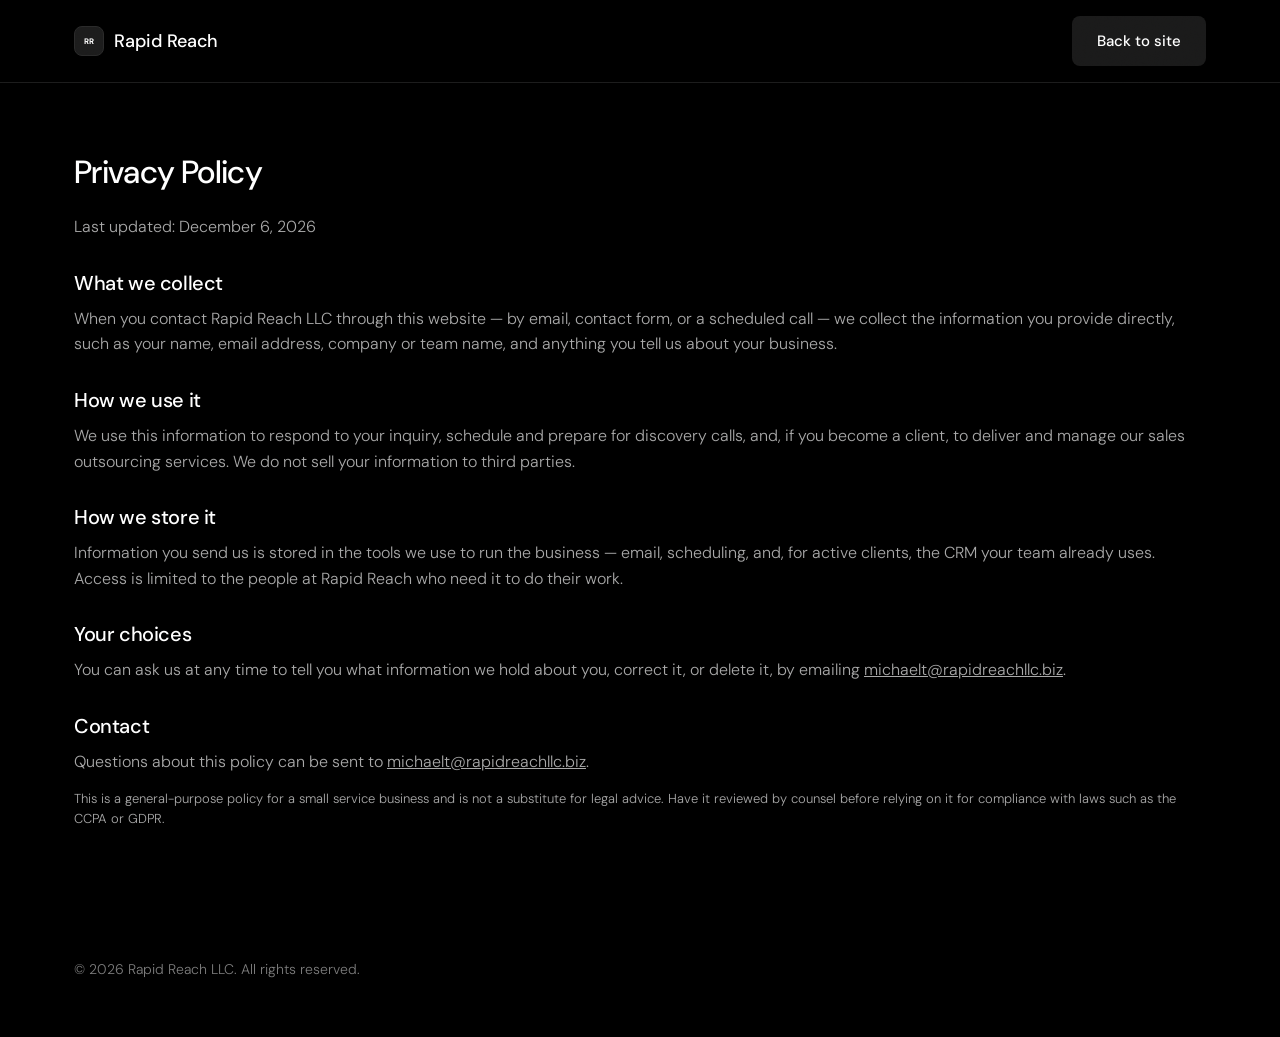
==== privacy.html @ 6ca887db "Add files via upload" ====
<!doctype html>
<html lang="en">
<head>
<meta charset="UTF-8" />
<meta name="viewport" content="width=device-width, initial-scale=1" />
<title>Privacy Policy — Rapid Reach</title>
<link rel="icon" type="image/svg+xml" href="favicon.svg" />
<link rel="preconnect" href="https://fonts.googleapis.com" />
<link rel="preconnect" href="https://fonts.gstatic.com" crossorigin />
<link href="https://fonts.googleapis.com/css2?family=DM+Sans:wght@300;400;500;600;700&display=swap" rel="stylesheet" />
<link rel="stylesheet" href="styles.css" />
</head>
<body class="legal-page">
<a class="skip-link" href="#main">Skip to content</a>
<header class="site-header">
  <nav class="container nav" aria-label="Primary">
    <a class="brand" href="index.html">
      <span class="brand-mark" aria-hidden="true">
        <svg viewBox="0 0 24 24" aria-hidden="true"><text x="12" y="13" text-anchor="middle" dominant-baseline="middle" font-family="var(--font-display), sans-serif" font-weight="700" font-size="12" letter-spacing="-0.5" fill="currentColor">RR</text></svg>
      </span>
      Rapid Reach
    </a>
    <a class="btn btn-secondary" href="index.html">Back to site</a>
  </nav>
</header>

<main class="container" id="main">
  <h1>Privacy Policy</h1>
  <p>Last updated: <span id="updated"></span></p>

  <h2>What we collect</h2>
  <p>When you contact Rapid Reach LLC through this website — by email, contact form, or a scheduled call — we collect the information you provide directly, such as your name, email address, company or team name, and anything you tell us about your business.</p>

  <h2>How we use it</h2>
  <p>We use this information to respond to your inquiry, schedule and prepare for discovery calls, and, if you become a client, to deliver and manage our sales outsourcing services. We do not sell your information to third parties.</p>

  <h2>How we store it</h2>
  <p>Information you send us is stored in the tools we use to run the business — email, scheduling, and, for active clients, the CRM your team already uses. Access is limited to the people at Rapid Reach who need it to do their work.</p>

  <h2>Your choices</h2>
  <p>You can ask us at any time to tell you what information we hold about you, correct it, or delete it, by emailing <a href="mailto:michaelt@rapidreachllc.biz">michaelt@rapidreachllc.biz</a>.</p>

  <h2>Contact</h2>
  <p>Questions about this policy can be sent to <a href="mailto:michaelt@rapidreachllc.biz">michaelt@rapidreachllc.biz</a>.</p>

  <p class="fine-print">This is a general-purpose policy for a small service business and is not a substitute for legal advice. Have it reviewed by counsel before relying on it for compliance with laws such as the CCPA or GDPR.</p>
</main>

<footer class="site-footer">
  <div class="container footer-row">
    <span class="footer-meta">© <span id="year"></span> Rapid Reach LLC. All rights reserved.</span>
  </div>
</footer>
<script src="script.js"></script>
<script>document.getElementById("updated").textContent = new Date().toLocaleDateString("en-US", { year: "numeric", month: "long", day: "numeric" });</script>
</body>
</html>
---- styles.css ----
/* ==========================================================================
   Rapid Reach LLC — design tokens
   Matched precisely to the client's reference (studious-czllno.peachweb.site):
   pure black canvas, white/gray text, DM Sans throughout, no color accent.
   ========================================================================== */

:root {
  --canvas: #000000;
  --surface: #141414;
  --surface-raised: #1c1c1c;
  --border: #2a2a2a;
  --border-soft: #1c1c1c;

  --ink: #ffffff;
  --ink-muted: #a8a8a8;
  --ink-faint: #7d7d7d;

  --accent: #ffffff;
  --accent-strong: #ffffff;
  --accent-ink: #000000;

  --pop-bg: #ece9e2;
  --pop-ink: #0c0c0c;

  --success: #d9d9d9;

  --font-display: "DM Sans", "Segoe UI", system-ui, sans-serif;
  --font-body: "DM Sans", "Segoe UI", system-ui, sans-serif;

  --container: 1180px;
  --section-pad: 112px;
  --section-pad-mobile: 64px;

  --radius-sm: 8px;
  --radius-md: 10px;
  --radius-lg: 16px;

  --ease: cubic-bezier(0.22, 0.61, 0.36, 1);
}

/* ---- Reset ---- */
*, *::before, *::after { box-sizing: border-box; }
html { scroll-behavior: smooth; }
@media (prefers-reduced-motion: reduce) {
  html { scroll-behavior: auto; }
  *, *::before, *::after {
    animation-duration: 0.001ms !important;
    animation-iteration-count: 1 !important;
    transition-duration: 0.001ms !important;
    scroll-behavior: auto !important;
  }
}

body {
  margin: 0;
  background: var(--canvas);
  color: var(--ink);
  font-family: var(--font-body);
  font-weight: 300;
  font-size: 16px;
  line-height: 1.6;
  -webkit-font-smoothing: antialiased;
  position: relative;
}

/* Fine film-grain overlay — the reference uses grain/noise throughout its
   imagery; this keeps flat black sections from looking dead. */
body::before {
  content: "";
  position: fixed;
  inset: 0;
  z-index: 999;
  pointer-events: none;
  opacity: 0.035;
  mix-blend-mode: overlay;
  background-image: url("data:image/svg+xml,%3Csvg xmlns='http://www.w3.org/2000/svg' width='160' height='160'%3E%3Cfilter id='n'%3E%3CfeTurbulence type='fractalNoise' baseFrequency='0.9' numOctaves='2' stitchTiles='stitch'/%3E%3C/filter%3E%3Crect width='100%25' height='100%25' filter='url(%23n)'/%3E%3C/svg%3E");
}

img { max-width: 100%; display: block; }
a { color: inherit; }
button { font-family: inherit; }

h1, h2, h3, h4 {
  font-family: var(--font-display);
  font-weight: 500;
  line-height: 1.1;
  letter-spacing: -0.02em;
  margin: 0;
}

p { margin: 0; }

.tabular { font-variant-numeric: tabular-nums; }

/* ---- Skip link ---- */
.skip-link {
  position: absolute;
  left: -999px;
  top: 0;
  background: var(--accent);
  color: var(--accent-ink);
  padding: 12px 20px;
  border-radius: 0 0 8px 0;
  font-weight: 600;
  z-index: 100;
}
.skip-link:focus { left: 0; }

/* ---- Focus ---- */
:focus-visible {
  outline: 2px solid var(--accent);
  outline-offset: 3px;
  border-radius: 4px;
}

/* ---- Layout helpers ---- */
.container {
  max-width: var(--container);
  margin-inline: auto;
  padding-inline: 24px;
}

.section {
  padding-block: var(--section-pad);
  border-bottom: 1px solid var(--border-soft);
}
@media (max-width: 768px) {
  .section { padding-block: var(--section-pad-mobile); }
}

.section-head {
  max-width: 640px;
  margin-bottom: 48px;
}
.section-head.centered {
  max-width: 620px;
  margin-inline: auto;
  text-align: center;
}

.kicker {
  display: inline-flex;
  align-items: center;
  gap: 8px;
  font-size: 13px;
  font-weight: 500;
  letter-spacing: 0.14em;
  text-transform: uppercase;
  color: var(--ink-muted);
  margin-bottom: 16px;
}
.section-head.centered .kicker { justify-content: center; width: 100%; }

h2.section-title {
  font-size: clamp(28px, 3.4vw, 38px);
}

.section-sub {
  margin-top: 14px;
  color: var(--ink-muted);
  font-weight: 300;
  font-size: 17px;
  max-width: 60ch;
}
.section-head.centered .section-sub { margin-inline: auto; }

/* ---- Buttons ---- */
.btn {
  display: inline-flex;
  align-items: center;
  justify-content: center;
  gap: 10px;
  padding: 12px 24px 12px 24px;
  border-radius: var(--radius-sm);
  font-weight: 500;
  font-size: 15px;
  text-decoration: none;
  border: 1px solid transparent;
  cursor: pointer;
  transition: background-color 200ms var(--ease), border-color 200ms var(--ease), transform 150ms var(--ease), opacity 200ms var(--ease);
  min-height: 44px;
}
.btn:active { transform: scale(0.98); }

.btn-primary {
  background: #ffffff;
  color: #000000;
}
.btn-primary:hover { background: #e6e6e6; }

.btn-secondary {
  background: rgba(255, 255, 255, 0.1);
  color: var(--ink);
  border-color: transparent;
}
.btn-secondary:hover { background: rgba(255, 255, 255, 0.16); }

.btn-dark {
  background: #000000;
  color: #ffffff;
  border: 1px solid rgba(255, 255, 255, 0.14);
}
.btn-dark:hover { background: #161616; }

.btn-arrow { padding-right: 8px; }
.btn-arrow .arrow-circle {
  width: 26px;
  height: 26px;
  border-radius: 50%;
  background: rgba(0, 0, 0, 0.14);
  display: inline-flex;
  align-items: center;
  justify-content: center;
  transition: transform 200ms var(--ease);
  flex-shrink: 0;
}
.btn-secondary .arrow-circle,
.btn-dark .arrow-circle { background: rgba(255, 255, 255, 0.14); }
.btn-arrow:hover .arrow-circle { transform: translateX(2px); }
.btn-arrow .arrow-circle svg { width: 12px; height: 12px; }

/* ---- Header ---- */
.site-header {
  position: sticky;
  top: 0;
  z-index: 50;
  background: rgba(0, 0, 0, 0.75);
  backdrop-filter: blur(10px);
  border-bottom: 1px solid var(--border-soft);
}

.nav {
  display: flex;
  align-items: center;
  justify-content: space-between;
  padding-block: 16px;
}

.brand {
  display: flex;
  align-items: center;
  gap: 10px;
  text-decoration: none;
  font-family: var(--font-display);
  font-weight: 500;
  font-size: 18px;
  color: var(--ink);
}
.brand-mark {
  width: 30px;
  height: 30px;
  border-radius: 8px;
  background: var(--surface-raised);
  border: 1px solid var(--border);
  display: flex;
  align-items: center;
  justify-content: center;
  color: var(--ink);
}
.brand-mark svg { width: 16px; height: 16px; }

.nav-links {
  display: flex;
  align-items: center;
  gap: 32px;
  list-style: none;
  margin: 0;
  padding: 0;
}
.nav-links a {
  text-decoration: none;
  color: var(--ink-muted);
  font-size: 14px;
  font-weight: 300;
  transition: color 180ms var(--ease);
}
.nav-links a:hover { color: var(--ink); }

.nav-cta { display: flex; align-items: center; gap: 20px; }

.nav-toggle {
  display: none;
  background: none;
  border: 1px solid var(--border);
  border-radius: var(--radius-sm);
  width: 40px;
  height: 40px;
  align-items: center;
  justify-content: center;
  color: var(--ink);
}

@media (max-width: 860px) {
  .nav-links { display: none; }
  .nav-toggle { display: flex; }
  .nav-cta .btn { display: none; }
}

.mobile-menu {
  display: none;
  flex-direction: column;
  gap: 4px;
  padding: 8px 24px 20px;
  border-top: 1px solid var(--border-soft);
}
.mobile-menu.open { display: flex; }
.mobile-menu a {
  text-decoration: none;
  color: var(--ink-muted);
  padding: 12px 4px;
  font-size: 16px;
  border-bottom: 1px solid var(--border-soft);
}
.mobile-menu a:last-child { border-bottom: none; }

/* ==========================================================================
   Hero — dark gradient canvas with a CSS-built glossy ring (stands in for
   the reference's proprietary 3D render, which can't be relicensed here)
   ========================================================================== */

.hero {
  position: relative;
  overflow: clip;
  padding-block: 96px 64px;
  background:
    radial-gradient(ellipse 90% 70% at 70% 20%, #3a3a3a 0%, transparent 60%),
    linear-gradient(160deg, #1c1c1c 0%, #050505 55%, #000000 100%);
  border-bottom: 1px solid var(--border-soft);
}

.hero-ring-wrap {
  position: absolute;
  top: -120px;
  right: -140px;
  width: 640px;
  height: 640px;
  pointer-events: none;
  z-index: 0;
}
@media (max-width: 760px) {
  .hero-ring-wrap { width: 420px; height: 420px; top: -60px; right: -160px; opacity: 0.7; }
}

.hero-ring {
  position: absolute;
  inset: 0;
  border-radius: 50%;
  background: conic-gradient(from 200deg,
    #0a0a0a 0deg, #7a7a7a 35deg, #1a1a1a 70deg, #9a9a9a 110deg,
    #141414 150deg, #6e6e6e 195deg, #0a0a0a 230deg, #8c8c8c 270deg,
    #161616 310deg, #0a0a0a 360deg);
  -webkit-mask: radial-gradient(circle, transparent 52%, black 54%, black 78%, transparent 80%);
  mask: radial-gradient(circle, transparent 52%, black 54%, black 78%, transparent 80%);
  filter: blur(1px) saturate(0);
  animation: ring-spin 50s linear infinite;
  box-shadow: 0 0 120px 20px rgba(255, 255, 255, 0.06) inset;
}
.hero-ring::after {
  content: "";
  position: absolute;
  inset: 0;
  border-radius: 50%;
  background-image: url("data:image/svg+xml,%3Csvg xmlns='http://www.w3.org/2000/svg' width='160' height='160'%3E%3Cfilter id='n'%3E%3CfeTurbulence type='fractalNoise' baseFrequency='0.85' numOctaves='2'/%3E%3C/filter%3E%3Crect width='100%25' height='100%25' filter='url(%23n)' opacity='0.35'/%3E%3C/svg%3E");
  mix-blend-mode: overlay;
  -webkit-mask: radial-gradient(circle, transparent 52%, black 54%, black 78%, transparent 80%);
  mask: radial-gradient(circle, transparent 52%, black 54%, black 78%, transparent 80%);
}
.hero-ring-glow {
  position: absolute;
  inset: 10%;
  border-radius: 50%;
  background: radial-gradient(circle, rgba(255,255,255,0.10), transparent 70%);
  filter: blur(30px);
}
@keyframes ring-spin {
  to { transform: rotate(360deg); }
}
@media (prefers-reduced-motion: reduce) {
  .hero-ring { animation: none; }
}

.hero-content { position: relative; z-index: 1; max-width: 640px; }

.hero h1 {
  font-size: clamp(34px, 4.6vw, 52px);
  letter-spacing: -0.03em;
  line-height: 1.05;
}

.hero-sub {
  margin-top: 18px;
  font-size: 17px;
  font-weight: 400;
  color: var(--ink-muted);
  max-width: 52ch;
}

.hero-avatars {
  display: flex;
  align-items: center;
  margin-top: 22px;
}
.hero-avatars .av {
  width: 34px;
  height: 34px;
  border-radius: 50%;
  border: 2px solid #000;
  background: var(--surface-raised);
  margin-left: -10px;
  display: flex;
  align-items: center;
  justify-content: center;
  color: var(--ink-faint);
}
.hero-avatars .av:first-child { margin-left: 0; }
.hero-avatars .av svg { width: 14px; height: 14px; }

.hero-desc {
  margin-top: 20px;
  color: var(--ink-muted);
  font-size: 15px;
  max-width: 46ch;
}

.hero-actions {
  display: flex;
  gap: 12px;
  margin-top: 30px;
  flex-wrap: wrap;
}

/* fade-up-on-load state, used only for the single hero sequence */
.reveal { opacity: 0; transform: translateY(10px); }
.reveal.is-in {
  opacity: 1;
  transform: none;
  transition: opacity 520ms var(--ease), transform 520ms var(--ease);
}

/* ==========================================================================
   Services teaser band (glass panel over the hero canvas) + pipeline mockup
   ========================================================================== */

.teaser {
  position: relative;
  background:
    radial-gradient(ellipse 90% 80% at 30% 0%, #4a4a4a 0%, transparent 65%),
    #0d0d0d;
  border-bottom: 1px solid var(--border-soft);
  padding-block: 56px 0;
}

.teaser-panel {
  background: rgba(255, 255, 255, 0.09);
  backdrop-filter: blur(14px);
  border: 1px solid rgba(255, 255, 255, 0.14);
  border-radius: var(--radius-lg);
  padding: 36px;
  display: grid;
  grid-template-columns: 1.1fr 0.9fr;
  gap: 32px;
  align-items: center;
}
@media (max-width: 800px) {
  .teaser-panel { grid-template-columns: 1fr; }
}
.teaser-panel h2 { font-size: clamp(24px, 3vw, 32px); margin-bottom: 16px; }
.teaser-panel .kicker { margin-bottom: 12px; }
.teaser-actions { display: flex; gap: 12px; margin-top: 22px; flex-wrap: wrap; }
.teaser-desc { color: var(--ink-muted); font-size: 15px; }

.teaser-mockup {
  margin-top: 40px;
  border: 1px solid var(--border);
  border-radius: var(--radius-lg) var(--radius-lg) 0 0;
  border-bottom: none;
  overflow: hidden;
  background: var(--surface);
}

/* ---- Pipeline mockup (our own, relevant to the actual business) ---- */
.pipeline-card { padding: 22px 28px; }
.pipeline-card-head {
  display: flex;
  align-items: center;
  justify-content: space-between;
  margin-bottom: 16px;
  padding-bottom: 14px;
  border-bottom: 1px solid var(--border-soft);
}
.pipeline-card-head span { font-size: 13px; color: var(--ink-faint); }
.live-dot { display: inline-flex; align-items: center; gap: 6px; font-size: 13px; color: var(--ink-muted); }
.live-dot::before { content: ""; width: 6px; height: 6px; border-radius: 50%; background: #8fd19e; }

.pipeline-row {
  display: flex;
  align-items: center;
  gap: 12px;
  padding: 12px 0;
  border-bottom: 1px solid var(--border-soft);
}
.pipeline-row:last-child { border-bottom: none; }

.pipeline-status {
  font-size: 12px;
  font-weight: 500;
  padding: 4px 10px;
  border-radius: 100px;
  white-space: nowrap;
  flex-shrink: 0;
  background: rgba(255, 255, 255, 0.08);
  color: var(--ink);
}
.pipeline-detail { flex: 1; min-width: 0; }
.pipeline-name { font-size: 14px; color: var(--ink); font-weight: 400; }
.pipeline-meta { font-size: 13px; color: var(--ink-faint); margin-top: 2px; }
.pipeline-caption { margin-top: 14px; padding: 0 28px 20px; font-size: 12px; color: var(--ink-faint); }

/* ==========================================================================
   Benefits — full-width stacked cards (matches reference exactly)
   ========================================================================== */

.benefit-card {
  border-top: 1px solid var(--border-soft);
  padding-block: 40px;
}
.benefit-card:first-child { border-top: none; padding-top: 0; }
.benefit-card:last-child { padding-bottom: 0; }

.benefit-thumb {
  height: 220px;
  border-radius: var(--radius-lg);
  margin-bottom: 24px;
  position: relative;
  overflow: hidden;
  background: var(--surface);
  border: 1px solid var(--border-soft);
}
.benefit-thumb .visual-photo {
  position: absolute;
  inset: 0;
  width: 100%;
  height: 100%;
  object-fit: cover;
  filter: grayscale(1) contrast(1.1) brightness(0.62);
  transition: transform 500ms var(--ease), filter 500ms var(--ease);
}
.benefit-card:hover .visual-photo {
  transform: scale(1.04);
  filter: grayscale(0.5) contrast(1.1) brightness(0.68);
}
.benefit-thumb::before {
  content: "";
  position: absolute;
  inset: 0;
  z-index: 1;
  background-image: url("data:image/svg+xml,%3Csvg xmlns='http://www.w3.org/2000/svg' width='160' height='160'%3E%3Cfilter id='n'%3E%3CfeTurbulence type='fractalNoise' baseFrequency='0.75' numOctaves='2'/%3E%3C/filter%3E%3Crect width='100%25' height='100%25' filter='url(%23n)'/%3E%3C/svg%3E");
  opacity: 0.35;
  mix-blend-mode: overlay;
}
.benefit-thumb::after {
  content: "";
  position: absolute;
  inset: 0;
  z-index: 1;
  background: linear-gradient(180deg, transparent 40%, rgba(0,0,0,0.55) 100%);
}
.benefit-thumb .plus {
  position: absolute;
  bottom: 16px;
  right: 16px;
  z-index: 2;
  width: 30px;
  height: 30px;
  border-radius: 50%;
  background: rgba(255, 255, 255, 0.1);
  border: 1px solid rgba(255, 255, 255, 0.2);
  backdrop-filter: blur(4px);
  display: flex;
  align-items: center;
  justify-content: center;
  color: var(--ink);
}
.benefit-thumb .plus svg { width: 14px; height: 14px; }

.benefit-card h3 { font-size: 24px; margin-bottom: 8px; }
.benefit-card p { color: var(--ink-muted); max-width: 60ch; }

/* ==========================================================================
   About Our Services — alternating zig-zag deep-dive (normal scroll flow)
   ========================================================================== */

.approach-head {
  display: flex;
  justify-content: space-between;
  align-items: flex-end;
  gap: 32px;
  margin-bottom: 56px;
  flex-wrap: wrap;
}
.approach-head .section-sub { margin-top: 0; max-width: 34ch; text-align: right; }
@media (max-width: 700px) {
  .approach-head .section-sub { text-align: left; }
}

.deepdive-list { display: flex; flex-direction: column; gap: 56px; }

.deepdive-row {
  display: grid;
  grid-template-columns: 1fr 1fr;
  gap: 48px;
  align-items: center;
}
.deepdive-row.reverse .deepdive-copy { order: 2; }
.deepdive-row.reverse .deepdive-visual { order: 1; }
@media (max-width: 860px) {
  .deepdive-row, .deepdive-row.reverse { grid-template-columns: 1fr; }
  .deepdive-row.reverse .deepdive-copy,
  .deepdive-row.reverse .deepdive-visual { order: initial; }
}

.deepdive-eyebrow {
  font-size: 13px;
  font-weight: 500;
  letter-spacing: 0.12em;
  text-transform: uppercase;
  color: var(--ink-faint);
  margin-bottom: 16px;
}
.deepdive-copy h3 { font-size: clamp(24px, 2.8vw, 32px); margin-bottom: 14px; }
.deepdive-copy p { color: var(--ink-muted); max-width: 46ch; margin-bottom: 24px; }

.deepdive-visual {
  aspect-ratio: 4 / 3;
  border-radius: var(--radius-lg);
  border: 1px solid var(--border-soft);
  background: var(--surface);
  position: relative;
  overflow: hidden;
  padding: 20px;
}
.deepdive-visual .visual-photo {
  position: absolute;
  inset: 0;
  width: 100%;
  height: 100%;
  object-fit: cover;
  filter: grayscale(1) contrast(1.12) brightness(0.6);
  transition: transform 500ms var(--ease), filter 500ms var(--ease);
}
.deepdive-row:hover .visual-photo {
  transform: scale(1.04);
  filter: grayscale(0.5) contrast(1.12) brightness(0.68);
}
.deepdive-visual::before {
  content: "";
  position: absolute;
  inset: 0;
  z-index: 1;
  background-image: url("data:image/svg+xml,%3Csvg xmlns='http://www.w3.org/2000/svg' width='160' height='160'%3E%3Cfilter id='n'%3E%3CfeTurbulence type='fractalNoise' baseFrequency='0.75' numOctaves='2'/%3E%3C/filter%3E%3Crect width='100%25' height='100%25' filter='url(%23n)'/%3E%3C/svg%3E");
  opacity: 0.35;
  mix-blend-mode: overlay;
}
.deepdive-visual::after {
  content: "";
  position: absolute;
  inset: 0;
  z-index: 1;
  background: linear-gradient(180deg, rgba(0,0,0,0.35) 0%, transparent 30%, transparent 70%, rgba(0,0,0,0.5) 100%);
}
.deepdive-num {
  position: relative;
  font-size: 13px;
  color: var(--ink);
  z-index: 2;
  text-shadow: 0 1px 4px rgba(0,0,0,0.8);
}

/* Service 03 visual — a chart instead of a photo slot, sized to the same 4:3
   frame as the other two deep-dive rows. */
.cadence-card {
  position: absolute;
  inset: 20px;
  z-index: 2;
  padding: 20px 22px;
  border-radius: var(--radius-md);
  border: 1px solid var(--border-soft);
  background: rgba(20, 20, 20, 0.72);
  backdrop-filter: blur(6px);
  display: flex;
}
.cadence-card--chart-only { align-items: stretch; }
.cadence-chart { display: flex; flex-direction: column; width: 100%; }
.chart-head { display: flex; align-items: baseline; justify-content: space-between; margin-bottom: 20px; }
.chart-title { font-size: 12px; font-weight: 500; letter-spacing: 0.06em; text-transform: uppercase; color: var(--ink-faint); }
.chart-illustrative { font-size: 10.5px; color: var(--ink-faint); opacity: 0.7; font-style: italic; }
.chart-bars {
  flex: 1;
  display: flex;
  align-items: flex-end;
  justify-content: space-between;
  gap: 14px;
  padding-bottom: 10px;
  border-bottom: 1px solid var(--border-soft);
}
.chart-col { display: flex; flex-direction: column; align-items: center; gap: 8px; flex: 1; height: 100%; justify-content: flex-end; }
.chart-val { font-size: 12px; color: var(--ink-faint); font-variant-numeric: tabular-nums; }
.chart-val.is-peak { color: var(--ink); font-weight: 600; }
.chart-bar {
  width: 22px;
  max-width: 60%;
  height: var(--h);
  border-radius: 4px 4px 0 0;
  background: var(--ink);
  opacity: var(--o);
}
.chart-label { font-size: 10.5px; letter-spacing: 0.03em; color: var(--ink-faint); white-space: nowrap; }
.chart-footnote { margin-top: 14px; font-size: 12px; line-height: 1.5; color: var(--ink-faint); }
@media (max-width: 600px) {
  .deepdive-visual.cadence-visual { aspect-ratio: auto; min-height: 400px; }
  .cadence-card { padding: 16px 18px; }
  .chart-head { margin-bottom: 14px; }
}

/* bento hover grid, reused inside deep-dive visuals */
.bento {
  position: relative;
  z-index: 1;
  height: calc(100% - 24px);
  margin-top: 12px;
  display: grid;
  grid-template-columns: repeat(3, 1fr);
  gap: 10px;
}
.bento-tile {
  border-radius: var(--radius-md);
  background: rgba(255, 255, 255, 0.03);
  border: 1px solid var(--border-soft);
  display: flex;
  align-items: center;
  justify-content: center;
  color: var(--ink-faint);
  transition: background-color 220ms var(--ease), border-color 220ms var(--ease), color 220ms var(--ease), transform 220ms var(--ease);
}
.bento-tile svg { width: 16px; height: 16px; }
.bento-tile:hover {
  background: rgba(255, 255, 255, 0.1);
  border-color: rgba(255, 255, 255, 0.35);
  color: var(--ink);
  transform: scale(1.06);
}

/* ==========================================================================
   Solutions — sticky heading left, cards simply stack past on the right
   ========================================================================== */

.solutions-grid {
  display: grid;
  grid-template-columns: 0.8fr 1.2fr;
  gap: 56px;
}
@media (max-width: 900px) {
  .solutions-grid { grid-template-columns: 1fr; }
}

.solutions-sticky {
  position: sticky;
  top: 100px;
  align-self: start;
  height: fit-content;
}
@media (max-width: 900px) { .solutions-sticky { position: relative; top: 0; } }

.solutions-cards { display: flex; flex-direction: column; gap: 20px; }

.solutions-card {
  background: var(--surface);
  border: 1px solid var(--border);
  border-radius: var(--radius-lg);
  padding: 28px;
}
.solutions-card h3 { font-size: 21px; margin-bottom: 10px; }
.solutions-card p { color: var(--ink-muted); font-size: 15px; }
.solutions-card-visual {
  aspect-ratio: 16/9;
  border-radius: var(--radius-md);
  background: rgba(255, 255, 255, 0.03);
  border: 1px solid var(--border-soft);
  margin-bottom: 18px;
  position: relative;
  overflow: hidden;
}
.solutions-card-visual .visual-photo {
  position: absolute;
  inset: 0;
  width: 100%;
  height: 100%;
  object-fit: cover;
  filter: grayscale(1) contrast(1.1) brightness(0.6);
  transition: transform 500ms var(--ease), filter 500ms var(--ease);
}
.solutions-card:hover .visual-photo {
  transform: scale(1.04);
  filter: grayscale(0.5) contrast(1.1) brightness(0.68);
}
.solutions-card-visual::before {
  content: "";
  position: absolute; inset: 0;
  z-index: 1;
  background-image: url("data:image/svg+xml,%3Csvg xmlns='http://www.w3.org/2000/svg' width='160' height='160'%3E%3Cfilter id='n'%3E%3CfeTurbulence type='fractalNoise' baseFrequency='0.75' numOctaves='2'/%3E%3C/filter%3E%3Crect width='100%25' height='100%25' filter='url(%23n)'/%3E%3C/svg%3E");
  opacity: 0.35;
  mix-blend-mode: overlay;
}

/* ==========================================================================
   Process (kept from earlier build — not in reference, but useful)
   ========================================================================== */

.process-list {
  display: grid;
  grid-template-columns: repeat(4, 1fr);
  gap: 0;
}
@media (max-width: 860px) { .process-list { grid-template-columns: 1fr; } }

.process-step {
  border-left: 1px solid var(--border);
  padding-left: 24px;
}
.process-list > .process-step:first-child { border-left: none; padding-left: 0; }
@media (max-width: 860px) {
  .process-step {
    border-left: none; padding-left: 0; padding-bottom: 32px;
    border-bottom: 1px solid var(--border); margin-bottom: 32px;
  }
  .process-list > .process-step:last-child { border-bottom: none; margin-bottom: 0; padding-bottom: 0; }
}
.process-num { font-size: 14px; color: var(--ink-faint); margin-bottom: 14px; }
.process-step h3 { font-size: 18px; margin-bottom: 10px; }
.process-step p { color: var(--ink-muted); font-size: 15px; }

/* ==========================================================================
   Differentiators ("Impact") — sticky heading left, stacked cards right,
   first card inverted to a light "pop" card like the reference.
   ========================================================================== */

.impact-grid {
  display: grid;
  grid-template-columns: 0.8fr 1.2fr;
  gap: 56px;
}
@media (max-width: 900px) { .impact-grid { grid-template-columns: 1fr; } }

.impact-sticky { position: sticky; top: 100px; align-self: start; height: fit-content; }
@media (max-width: 900px) { .impact-sticky { position: relative; top: 0; } }
.impact-sticky h2 { font-size: clamp(28px, 3.6vw, 40px); }

.impact-cards { display: flex; flex-direction: column; gap: 20px; }
.impact-card {
  background: var(--surface);
  border: 1px solid var(--border);
  border-radius: var(--radius-lg);
  padding: 32px;
}
.impact-card.pop { background: var(--pop-bg); color: var(--pop-ink); }
.impact-card.pop .impact-label { color: rgba(12,12,12,0.7); }
.impact-card.pop .impact-label strong { color: var(--pop-ink); }

.impact-value {
  font-family: var(--font-display);
  font-size: 42px;
  font-weight: 500;
  letter-spacing: -0.02em;
}
.impact-label { margin-top: 12px; color: var(--ink-muted); font-size: 15px; }
.impact-label strong { color: var(--ink); }

/* ---- About / proof ---- */
.about-grid {
  display: grid;
  grid-template-columns: 1.1fr 0.9fr;
  gap: 56px;
  align-items: start;
}
@media (max-width: 860px) { .about-grid { grid-template-columns: 1fr; gap: 36px; } }
.about-copy p + p { margin-top: 16px; }
.about-copy p { color: var(--ink-muted); }

.about-note {
  background: var(--surface);
  border: 1px solid var(--border);
  border-radius: var(--radius-lg);
  padding: 28px;
}
.about-note h3 { font-size: 16px; color: var(--ink); margin-bottom: 10px; }
.about-note p { color: var(--ink-muted); font-size: 15px; }
.about-note p + p { margin-top: 12px; }
.accent-link { color: var(--ink); border-bottom: 1px solid var(--border); }
.accent-link:hover { border-color: var(--ink); }

.fine-print { margin-top: 32px; font-size: 13px; color: var(--ink-faint); }

/* ---- FAQ (static two-column, not accordion) ---- */
.faq-list { display: flex; flex-direction: column; }
.faq-item {
  display: grid;
  grid-template-columns: 1fr 1.4fr;
  gap: 32px;
  padding-block: 28px;
  border-top: 1px solid var(--border-soft);
}
.faq-item:last-child { padding-bottom: 0; }
@media (max-width: 720px) { .faq-item { grid-template-columns: 1fr; gap: 10px; } }
.faq-q { font-weight: 500; font-size: 17px; }
.faq-a { color: var(--ink-muted); }

/* ---- Final CTA band — flat black, matches reference exactly ---- */
.cta-band { background: #000000; }
.cta-inner {
  display: flex;
  align-items: center;
  justify-content: space-between;
  gap: 32px;
  flex-wrap: wrap;
}
.cta-inner h2 { font-size: clamp(28px, 3.6vw, 40px); max-width: 20ch; }
.cta-actions { display: flex; gap: 12px; flex-wrap: wrap; }

/* ---- Contact ---- */
.contact-grid {
  display: grid;
  grid-template-columns: 0.9fr 1.1fr;
  gap: 56px;
}
@media (max-width: 860px) { .contact-grid { grid-template-columns: 1fr; gap: 40px; } }
.contact-info dl { margin: 24px 0 0; }
.contact-info dt { font-size: 13px; color: var(--ink-faint); margin-top: 18px; }
.contact-info dt:first-child { margin-top: 0; }
.contact-info dd { margin: 4px 0 0; font-size: 16px; color: var(--ink); }
.contact-info a { text-decoration: none; color: var(--ink); border-bottom: 1px solid var(--border); }
.contact-info a:hover { border-color: var(--ink); }

.field { margin-bottom: 18px; }
.field label { display: block; font-size: 14px; color: var(--ink-muted); margin-bottom: 8px; }
.field input, .field textarea {
  width: 100%;
  background: var(--surface);
  border: 1px solid var(--border);
  border-radius: var(--radius-sm);
  padding: 12px 14px;
  color: var(--ink);
  font-family: inherit;
  font-size: 15px;
  min-height: 44px;
}
.field textarea { min-height: 120px; resize: vertical; }
.field input:focus, .field textarea:focus { outline: none; border-color: var(--ink-muted); }
.form-note { font-size: 13px; color: var(--ink-faint); margin-top: 12px; }

/* ---- Footer ---- */
.site-footer { padding-block: 56px; background: #000000; }
.footer-top {
  display: flex;
  justify-content: space-between;
  gap: 32px;
  flex-wrap: wrap;
  padding-bottom: 40px;
  margin-bottom: 32px;
  border-bottom: 1px solid var(--border-soft);
}
.footer-brand h3 { font-size: 20px; margin-bottom: 10px; }
.footer-brand a { color: var(--ink-muted); text-decoration: none; }
.footer-brand a:hover { color: var(--ink); }
.footer-cols { display: flex; gap: 64px; }
.footer-col h4 {
  font-size: 13px;
  font-weight: 500;
  letter-spacing: 0.08em;
  text-transform: uppercase;
  color: var(--ink-faint);
  margin-bottom: 16px;
}
.footer-col a {
  display: block;
  text-decoration: none;
  color: var(--ink-muted);
  font-size: 15px;
  padding: 6px 0;
}
.footer-col a:hover { color: var(--ink); }
.footer-row {
  display: flex;
  align-items: center;
  justify-content: space-between;
  gap: 24px;
  flex-wrap: wrap;
}
.footer-links { display: flex; gap: 24px; list-style: none; padding: 0; margin: 0; }
.footer-links a { text-decoration: none; color: var(--ink-faint); font-size: 14px; }
.footer-links a:hover { color: var(--ink-muted); }
.footer-meta { font-size: 14px; color: var(--ink-faint); }

/* ---- Simple legal pages ---- */
.legal-page main { padding-block: 72px; }
.legal-page h1 { font-size: 32px; margin-bottom: 24px; }
.legal-page h2 { font-size: 20px; margin: 32px 0 12px; }
.legal-page p, .legal-page li { color: var(--ink-muted); }
.legal-page p + p { margin-top: 14px; }
.legal-page ul { padding-left: 20px; }
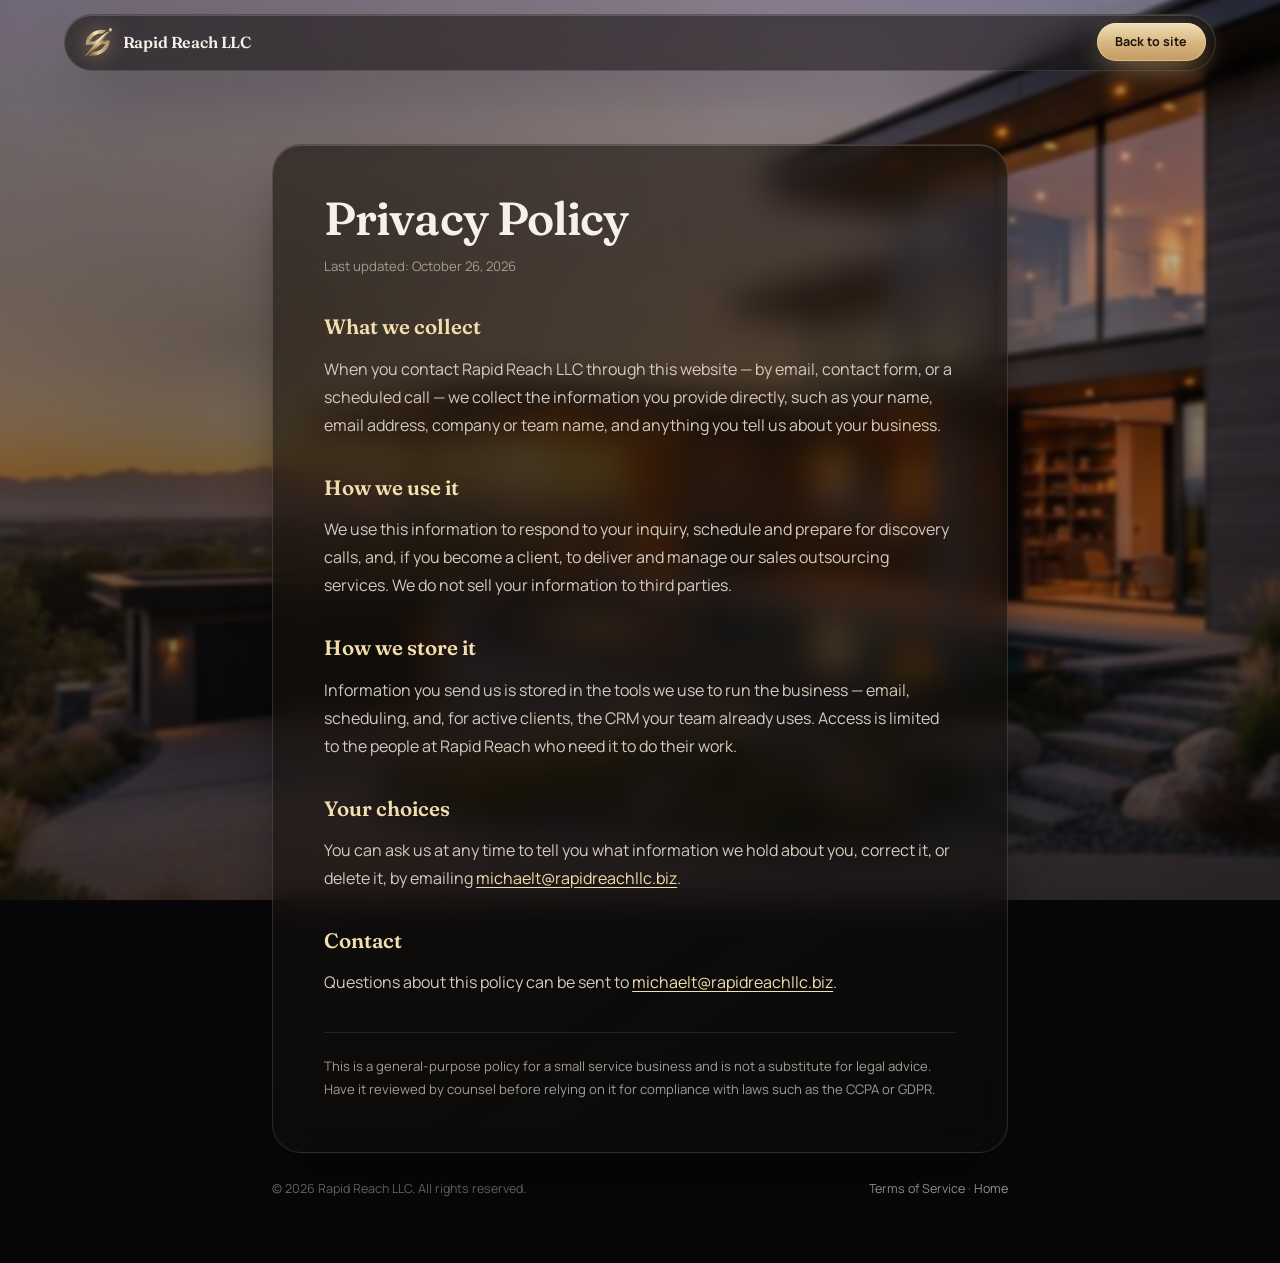
==== commit 0c0fd630: "Add files via upload" ====
--- a/privacy.html
+++ b/privacy.html
@@ -1,57 +1,63 @@
-<!doctype html>
+<!DOCTYPE html>
 <html lang="en">
 <head>
-<meta charset="UTF-8" />
-<meta name="viewport" content="width=device-width, initial-scale=1" />
-<title>Privacy Policy — Rapid Reach</title>
-<link rel="icon" type="image/svg+xml" href="favicon.svg" />
-<link rel="preconnect" href="https://fonts.googleapis.com" />
-<link rel="preconnect" href="https://fonts.gstatic.com" crossorigin />
-<link href="https://fonts.googleapis.com/css2?family=DM+Sans:wght@300;400;500;600;700&display=swap" rel="stylesheet" />
-<link rel="stylesheet" href="styles.css" />
+  <meta charset="utf-8">
+  <meta name="viewport" content="width=device-width, initial-scale=1">
+  <title>Privacy Policy — Rapid Reach LLC</title>
+  <meta name="description" content="How Rapid Reach LLC collects, uses and stores the information you send us.">
+  <meta name="theme-color" content="#07070a">
+  <link rel="icon" href="images/logo-96.png">
+  <link rel="apple-touch-icon" href="images/apple-icon.png">
+  <link rel="preconnect" href="https://fonts.googleapis.com">
+  <link rel="preconnect" href="https://fonts.gstatic.com" crossorigin>
+  <link href="https://fonts.googleapis.com/css2?family=Fraunces:ital,opsz,SOFT,wght@0,9..144,30..100,400..700;1,9..144,30..100,400..700&family=Manrope:wght@400;500;600;700;800&display=swap" rel="stylesheet">
+  <link rel="stylesheet" href="css/styles.css">
 </head>
-<body class="legal-page">
-<a class="skip-link" href="#main">Skip to content</a>
-<header class="site-header">
-  <nav class="container nav" aria-label="Primary">
-    <a class="brand" href="index.html">
-      <span class="brand-mark" aria-hidden="true">
-        <svg viewBox="0 0 24 24" aria-hidden="true"><text x="12" y="13" text-anchor="middle" dominant-baseline="middle" font-family="var(--font-display), sans-serif" font-weight="700" font-size="12" letter-spacing="-0.5" fill="currentColor">RR</text></svg>
-      </span>
-      Rapid Reach
-    </a>
-    <a class="btn btn-secondary" href="index.html">Back to site</a>
-  </nav>
+<body>
+
+<a class="skip" href="#main">Skip to content</a>
+<div class="ambient" aria-hidden="true"><div class="photo"></div></div>
+
+<header class="header">
+  <div class="bar scrolled">
+    <a href="index.html" class="brand" aria-label="Rapid Reach LLC home"><img src="images/logo-96.png" alt="" width="30" height="30"><b>Rapid Reach LLC</b></a>
+    <div class="bar-right">
+      <a href="index.html" class="btn btn-gold btn-sm">Back to site</a>
+    </div>
+  </div>
 </header>
 
-<main class="container" id="main">
-  <h1>Privacy Policy</h1>
-  <p>Last updated: <span id="updated"></span></p>
+<main id="main" class="legal">
+  <div class="container">
+    <article class="glass legal-card">
+      <h1>Privacy Policy</h1>
+      <p class="updated">Last updated: October 26, 2026</p>
 
-  <h2>What we collect</h2>
-  <p>When you contact Rapid Reach LLC through this website — by email, contact form, or a scheduled call — we collect the information you provide directly, such as your name, email address, company or team name, and anything you tell us about your business.</p>
+      <h2>What we collect</h2>
+      <p>When you contact Rapid Reach LLC through this website — by email, contact form, or a scheduled call — we collect the information you provide directly, such as your name, email address, company or team name, and anything you tell us about your business.</p>
 
-  <h2>How we use it</h2>
-  <p>We use this information to respond to your inquiry, schedule and prepare for discovery calls, and, if you become a client, to deliver and manage our sales outsourcing services. We do not sell your information to third parties.</p>
+      <h2>How we use it</h2>
+      <p>We use this information to respond to your inquiry, schedule and prepare for discovery calls, and, if you become a client, to deliver and manage our sales outsourcing services. We do not sell your information to third parties.</p>
 
-  <h2>How we store it</h2>
-  <p>Information you send us is stored in the tools we use to run the business — email, scheduling, and, for active clients, the CRM your team already uses. Access is limited to the people at Rapid Reach who need it to do their work.</p>
+      <h2>How we store it</h2>
+      <p>Information you send us is stored in the tools we use to run the business — email, scheduling, and, for active clients, the CRM your team already uses. Access is limited to the people at Rapid Reach who need it to do their work.</p>
 
-  <h2>Your choices</h2>
-  <p>You can ask us at any time to tell you what information we hold about you, correct it, or delete it, by emailing <a href="mailto:michaelt@rapidreachllc.biz">michaelt@rapidreachllc.biz</a>.</p>
+      <h2>Your choices</h2>
+      <p>You can ask us at any time to tell you what information we hold about you, correct it, or delete it, by emailing <a href="mailto:michaelt@rapidreachllc.biz">michaelt@rapidreachllc.biz</a>.</p>
 
-  <h2>Contact</h2>
-  <p>Questions about this policy can be sent to <a href="mailto:michaelt@rapidreachllc.biz">michaelt@rapidreachllc.biz</a>.</p>
+      <h2>Contact</h2>
+      <p>Questions about this policy can be sent to <a href="mailto:michaelt@rapidreachllc.biz">michaelt@rapidreachllc.biz</a>.</p>
 
-  <p class="fine-print">This is a general-purpose policy for a small service business and is not a substitute for legal advice. Have it reviewed by counsel before relying on it for compliance with laws such as the CCPA or GDPR.</p>
+      <p class="fine-print">This is a general-purpose policy for a small service business and is not a substitute for legal advice. Have it reviewed by counsel before relying on it for compliance with laws such as the CCPA or GDPR.</p>
+    </article>
+
+    <div class="legal-foot">
+      <span>© <span id="year">2026</span> Rapid Reach LLC. All rights reserved.</span>
+      <span><a href="terms.html">Terms of Service</a> · <a href="index.html">Home</a></span>
+    </div>
+  </div>
 </main>
 
-<footer class="site-footer">
-  <div class="container footer-row">
-    <span class="footer-meta">© <span id="year"></span> Rapid Reach LLC. All rights reserved.</span>
-  </div>
-</footer>
-<script src="script.js"></script>
-<script>document.getElementById("updated").textContent = new Date().toLocaleDateString("en-US", { year: "numeric", month: "long", day: "numeric" });</script>
+<script>document.getElementById('year').textContent = new Date().getFullYear();</script>
 </body>
 </html>
--- a/css/styles.css
+++ b/css/styles.css
@@ -0,0 +1,525 @@
+/* =========================================================
+   RAPID REACH LLC — GLASS EDITION
+   Colors, fonts and the glass look are controlled by the
+   variables in :root. Change them and the whole site follows.
+   ========================================================= */
+
+:root {
+  --ink: #07070a;
+  --ink-2: #0e0d0b;
+  --gold: #d4c19c;
+  --gold-bright: #f3dfae;
+  --gold-deep: #b8925c;
+  --gold-rgb: 212 176 122;          /* used for glows: rgb(var(--gold-rgb) / .3) */
+  --live: #34d399;
+  --text: #f5f1ea;
+  --muted: #a39d92;
+
+  /* glass recipe */
+  --glass-bg: linear-gradient(145deg, rgb(255 255 255 / 0.10), rgb(255 255 255 / 0.028));
+  --glass-border: rgb(255 255 255 / 0.13);
+  --glass-blur: blur(16px) saturate(150%);
+  --glass-shadow: 0 30px 60px -22px rgb(0 0 0 / 0.65), inset 0 1px 0 rgb(255 255 255 / 0.17);
+
+  --font-sans: 'Manrope', ui-sans-serif, system-ui, sans-serif;
+  --font-serif: 'Fraunces', ui-serif, Georgia, serif;
+  --ease: cubic-bezier(0.22, 1, 0.36, 1);
+  color-scheme: dark;
+}
+
+*, *::before, *::after { box-sizing: border-box; margin: 0; }
+html { scroll-behavior: smooth; scroll-padding-top: 5.5rem; background: var(--ink); -webkit-text-size-adjust: 100%; }
+body { background: transparent; color: var(--text); font-family: var(--font-sans); line-height: 1.6; -webkit-font-smoothing: antialiased; overflow-x: hidden; }
+img { display: block; max-width: 100%; }
+a { color: inherit; text-decoration: none; }
+ul, ol { list-style: none; padding: 0; }
+button { font: inherit; color: inherit; background: none; border: 0; cursor: pointer; }
+h1, h2, h3 { font-weight: 600; font-variation-settings: 'opsz' 30, 'SOFT' 30; }
+.sr-only { position: absolute; width: 1px; height: 1px; overflow: hidden; clip: rect(0 0 0 0); white-space: nowrap; }
+svg.icon { width: 1.1rem; height: 1.1rem; fill: none; stroke: currentColor; stroke-width: 1.9; stroke-linecap: round; stroke-linejoin: round; flex-shrink: 0; }
+.container { max-width: 72rem; margin-inline: auto; padding-inline: 1.25rem; position: relative; }
+@media (min-width: 768px) { .container { padding-inline: 2rem; } }
+::selection { background: rgb(var(--gold-rgb) / 0.35); color: #fff; }
+
+/* ---------- ambient background ---------- */
+.ambient { position: fixed; inset: 0; z-index: -2; overflow: hidden; background: var(--ink); }
+/* Global page background photo (images/bg-home.jpg). Swap the file to change it.
+   The slight blur only hides the photo's low resolution on big screens. */
+.ambient .photo { position: absolute; inset: -2%; background: url('../images/bg-home.jpg') center 62% / cover no-repeat; filter: blur(1.9px) saturate(1.2); }
+.ambient::after { content: ''; position: absolute; inset: 0;
+  background: radial-gradient(90% 70% at 18% 38%, rgb(7 7 10 / 0.44), transparent 70%),
+              linear-gradient(to bottom, rgb(7 7 10 / 0.20) 0%, rgb(10 9 8 / 0.32) 45%, rgb(10 9 8 / 0.61) 100%); }
+.orb { position: absolute; border-radius: 50%; }
+.orb.o1 { width: 1064px; height: 1064px; left: -9rem; top: -6rem; margin: -260px; background: radial-gradient(closest-side, rgb(184 146 92 / 0.975) 0%, rgb(184 146 92 / 0.966) 8%, rgb(184 146 92 / 0.933) 16%, rgb(184 146 92 / 0.868) 25%, rgb(184 146 92 / 0.762) 33%, rgb(184 146 92 / 0.615) 41%, rgb(184 146 92 / 0.448) 50%, rgb(184 146 92 / 0.288) 58%, rgb(184 146 92 / 0.161) 66%, rgb(184 146 92 / 0.077) 75%, rgb(184 146 92 / 0.032) 83%, rgb(184 146 92 / 0.011) 91%, rgb(184 146 92 / 0) 100%); opacity: 0.14; }
+.orb.o2 { width: 1000px; height: 1000px; right: -9rem; top: 35vh; margin: -260px; background: radial-gradient(closest-side, rgb(212 161 90 / 0.944) 0%, rgb(212 161 90 / 0.93) 8%, rgb(212 161 90 / 0.884) 16%, rgb(212 161 90 / 0.801) 25%, rgb(212 161 90 / 0.681) 33%, rgb(212 161 90 / 0.533) 41%, rgb(212 161 90 / 0.377) 50%, rgb(212 161 90 / 0.238) 58%, rgb(212 161 90 / 0.132) 66%, rgb(212 161 90 / 0.064) 75%, rgb(212 161 90 / 0.027) 83%, rgb(212 161 90 / 0.01) 91%, rgb(212 161 90 / 0) 100%); opacity: 0.12; }
+.orb.o3 { width: 968px; height: 968px; left: 30vw; bottom: -10rem; margin: -260px; background: radial-gradient(closest-side, rgb(59 42 23 / 0.918) 0%, rgb(59 42 23 / 0.901) 8%, rgb(59 42 23 / 0.85) 16%, rgb(59 42 23 / 0.76) 25%, rgb(59 42 23 / 0.637) 33%, rgb(59 42 23 / 0.491) 41%, rgb(59 42 23 / 0.344) 50%, rgb(59 42 23 / 0.215) 58%, rgb(59 42 23 / 0.12) 66%, rgb(59 42 23 / 0.058) 75%, rgb(59 42 23 / 0.025) 83%, rgb(59 42 23 / 0.009) 91%, rgb(59 42 23 / 0) 100%); opacity: 0.35; }
+@keyframes d1 { to { transform: translate(14vw, 20vh) scale(1.2); } }
+@keyframes d2 { to { transform: translate(-16vw, 18vh) scale(0.85); } }
+@keyframes d3 { to { transform: translate(16vw, -14vh) scale(1.15); } }
+.grain { position: fixed; inset: 0; z-index: -1; pointer-events: none; opacity: 0.04;
+  background-image: url("data:image/svg+xml;utf8,<svg xmlns='http://www.w3.org/2000/svg' width='160' height='160'><filter id='n'><feTurbulence type='fractalNoise' baseFrequency='.9' numOctaves='2' stitchTiles='stitch'/></filter><rect width='100%' height='100%' filter='url(%23n)'/></svg>"); }
+.cursor-glow { position: fixed; z-index: 0; width: 34rem; height: 34rem; left: 0; top: 0; margin: -17rem 0 0 -17rem; border-radius: 50%; pointer-events: none;
+  background: radial-gradient(circle, rgb(var(--gold-rgb) / 0.15), transparent 62%); transform: translate3d(-100vw, 0, 0); }
+.progress { position: fixed; z-index: 100; top: 0; left: 0; height: 3px; width: 100%; transform-origin: left; transform: scaleX(0);
+  background: linear-gradient(90deg, var(--gold-deep), var(--gold-bright), #fff); box-shadow: 0 0 14px rgb(var(--gold-rgb) / 0.9); }
+
+/* ---------- glass primitive ---------- */
+.glass { position: relative; background: var(--glass-bg); border: 1px solid var(--glass-border); -webkit-backdrop-filter: var(--glass-blur); backdrop-filter: var(--glass-blur);
+  box-shadow: var(--glass-shadow); border-radius: 1.6rem; overflow: hidden; }
+.glass::before { content: ''; position: absolute; inset: 0; border-radius: inherit; pointer-events: none; opacity: 0; transition: opacity 0.35s;
+  background: radial-gradient(520px circle at var(--mx, 50%) var(--my, 50%), rgb(var(--gold-rgb) / 0.17), transparent 45%); }
+.glass::after { content: ''; position: absolute; inset: 0; pointer-events: none; border-radius: inherit; padding: 1px; opacity: 0; transition: opacity 0.35s;
+  background: radial-gradient(260px circle at var(--mx, 50%) var(--my, 50%), rgb(var(--gold-rgb) / 0.95), transparent 60%);
+  -webkit-mask: linear-gradient(#000 0 0) content-box, linear-gradient(#000 0 0); -webkit-mask-composite: xor; mask-composite: exclude; }
+.glass:hover::before, .glass:hover::after { opacity: 1; }
+
+/* ---------- type helpers ---------- */
+.badge { display: inline-flex; align-items: center; gap: 0.55rem; padding: 0.42rem 0.9rem; font-size: 0.66rem; font-weight: 700; letter-spacing: 0.2em; text-transform: uppercase; color: var(--gold);
+  border: 1px solid rgb(var(--gold-rgb) / 0.3); border-radius: 99px; background: rgb(var(--gold-rgb) / 0.08); -webkit-backdrop-filter: blur(12px); backdrop-filter: blur(12px); }
+.badge i { position: relative; width: 0.4rem; height: 0.4rem; border-radius: 50%; background: var(--gold); }
+.badge i::after { content: ''; position: absolute; inset: 0; border-radius: 50%; background: var(--gold); animation: ping 1.8s cubic-bezier(0, 0, 0.2, 1) infinite; }
+@keyframes ping { 0% { transform: scale(1); opacity: 0.7; } 80%, 100% { transform: scale(2.8); opacity: 0; } }
+.title { font-family: var(--font-serif); font-size: clamp(2.1rem, 4.6vw, 3.4rem); line-height: 1.06; letter-spacing: -0.02em; text-wrap: balance; margin-top: 1.2rem; }
+.lead { margin-top: 1.1rem; color: #c2bbaf; text-shadow: 0 1px 14px rgb(0 0 0 / 0.5); font-size: 1.02rem; line-height: 1.75; text-wrap: pretty; }
+.gold { background: linear-gradient(100deg, #b8925c 0%, #d4b483 14%, #f3dfae 24%, #fff 31%, #f3dfae 38%, #d4b483 48%, #b8925c 60%, #c9a56e 80%, #b8925c 100%);
+  background-size: 200% 100%; -webkit-background-clip: text; background-clip: text; color: transparent; animation: shift 3.4s linear 3; }
+@keyframes shift { to { background-position: 200% 50%; } }
+.rule { display: flex; align-items: center; gap: 0.7rem; margin-top: 1.5rem; }
+.rule span:first-child { height: 1px; width: 4rem; background: linear-gradient(90deg, rgb(var(--gold-rgb) / 0.7), transparent); }
+.rule span:last-child { width: 4px; height: 4px; border-radius: 50%; background: var(--gold); box-shadow: 0 0 10px var(--gold); }
+.head { max-width: 40rem; margin: 0 auto 3.5rem; text-align: center; }
+section { padding: 5.5rem 0; }
+@media (min-width: 768px) { section { padding: 7.5rem 0; } }
+
+/* ---------- buttons ---------- */
+.btn { position: relative; isolation: isolate; display: inline-flex; align-items: center; justify-content: center; gap: 0.55rem; overflow: hidden; border-radius: 99px; height: 3rem; padding: 0 1.6rem;
+  font-size: 0.9rem; font-weight: 700; transition: transform 0.25s var(--ease), box-shadow 0.4s, border-color 0.35s, background 0.35s, color 0.3s; will-change: transform; }
+.btn-lg { height: 3.5rem; padding: 0 2rem; font-size: 0.95rem; }
+.btn-sm { height: 2.4rem; padding: 0 1.15rem; font-size: 0.78rem; }
+.btn-gold { color: #1a140a; background: linear-gradient(180deg, #f1e0b8 0%, #d8b680 52%, #c39a62 100%);
+  box-shadow: 0 0 0 1px rgb(255 236 200 / 0.4) inset, 0 12px 32px -8px rgb(var(--gold-rgb) / 0.6), 0 0 36px -10px rgb(var(--gold-rgb) / 0.55); }
+.btn-gold:hover { box-shadow: 0 0 0 1px rgb(255 236 200 / 0.6) inset, 0 18px 46px -8px rgb(var(--gold-rgb) / 0.9), 0 0 70px 2px rgb(var(--gold-rgb) / 0.55); filter: brightness(1.06); }
+.btn-gold::before { content: ''; position: absolute; z-index: -1; top: 0; left: -60%; width: 40%; height: 100%; transform: skewX(-22deg); background: linear-gradient(90deg, transparent, rgb(255 255 255 / 0.7), transparent); transition: left 0.75s var(--ease); }
+.btn-gold:hover::before { left: 130%; }
+.btn-glass { color: var(--text); background: rgb(255 255 255 / 0.05); border: 1px solid rgb(255 255 255 / 0.16); -webkit-backdrop-filter: blur(14px); backdrop-filter: blur(14px); }
+.btn-glass:hover { color: var(--gold-bright); border-color: rgb(var(--gold-rgb) / 0.65); background: rgb(var(--gold-rgb) / 0.1); box-shadow: 0 0 40px -6px rgb(var(--gold-rgb) / 0.5), inset 0 0 22px rgb(var(--gold-rgb) / 0.12); }
+.btn .arrow { transition: transform 0.3s var(--ease); }
+.btn:hover .arrow { transform: translateX(5px); }
+.btn:active { transform: scale(0.97) !important; }
+.btn:disabled { opacity: 0.65; cursor: not-allowed; }
+.ripple { position: absolute; z-index: -1; border-radius: 50%; background: rgb(255 255 255 / 0.5); transform: scale(0); animation: ripple 0.7s ease-out forwards; pointer-events: none; }
+@keyframes ripple { to { transform: scale(4); opacity: 0; } }
+
+/* =========================================================
+   HEADER
+   ========================================================= */
+.header { position: fixed; z-index: 90; inset: 0 0 auto 0; padding: 0.9rem 1rem; transition: transform 0.5s var(--ease); }
+.header.hide { transform: translateY(-120%); }
+.bar { max-width: 72rem; margin-inline: auto; display: flex; align-items: center; justify-content: space-between; padding: 0.5rem 0.55rem 0.5rem 1.1rem; border-radius: 99px; border: 1px solid transparent; transition: all 0.5s var(--ease); }
+.bar.scrolled, .bar.open { background: rgb(14 12 9 / 0.55); border-color: var(--glass-border); -webkit-backdrop-filter: var(--glass-blur); backdrop-filter: var(--glass-blur); box-shadow: var(--glass-shadow); }
+.brand { display: flex; align-items: center; gap: 0.6rem; }
+.brand img { width: 1.9rem; height: 1.9rem; object-fit: contain; filter: drop-shadow(0 0 10px rgb(var(--gold-rgb) / 0.6)); transition: transform 0.6s var(--ease); }
+.brand:hover img { transform: rotate(-12deg) scale(1.15); }
+.brand b { font-family: var(--font-serif); font-size: 1rem; font-weight: 600; letter-spacing: -0.01em; }
+.nav { display: none; gap: 0.2rem; }
+.nav a { position: relative; padding: 0.5rem 1rem; border-radius: 99px; font-size: 0.82rem; font-weight: 600; color: var(--muted); transition: color 0.25s, background 0.25s; }
+.nav a:hover, .nav a.active { color: var(--text); background: rgb(255 255 255 / 0.08); }
+.nav a.active::after { content: ''; position: absolute; left: 50%; bottom: 3px; width: 4px; height: 4px; margin-left: -2px; border-radius: 50%; background: var(--gold); box-shadow: 0 0 8px var(--gold); }
+.bar-right { display: flex; align-items: center; gap: 0.4rem; }
+.bar .btn { display: none; }
+.burger { height: 2.5rem; padding: 0 1.1rem; display: inline-flex; align-items: center; border-radius: 99px; background: rgb(255 255 255 / 0.07); border: 1px solid rgb(255 255 255 / 0.1); font-size: 0.68rem; font-weight: 700; letter-spacing: 0.18em; text-transform: uppercase; }
+.drawer { max-width: 72rem; margin: 0.6rem auto 0; padding: 1.2rem; border-radius: 1.7rem; }
+.drawer[hidden] { display: none; }
+.drawer a.l { display: block; padding: 0.85rem 0.5rem; font-family: var(--font-serif); font-size: 1.5rem; border-bottom: 1px solid rgb(255 255 255 / 0.07); }
+.drawer .btn { width: 100%; margin-top: 1.1rem; }
+@media (min-width: 640px) { .bar .btn { display: inline-flex; } }
+@media (min-width: 820px) { .nav { display: flex; } .burger, .drawer { display: none !important; } }
+
+/* =========================================================
+   HERO
+   ========================================================= */
+.hero { position: relative; padding: 5.75rem 0 4.5rem; display: flex; align-items: center; overflow: hidden; isolation: isolate; }
+@media (min-width: 768px) { .hero { padding: 6.25rem 0 5rem; } }
+#net { position: absolute; inset: 0; z-index: -1; width: 100%; height: 100%; }
+.hero-grid { display: grid; gap: 3.5rem; align-items: center; }
+@media (min-width: 1000px) { .hero-grid { grid-template-columns: minmax(0, max-content) minmax(0, 28rem); justify-content: center; gap: 4rem; } .hero-grid .stage { margin: 0; } }
+.hero h1 { margin-top: 1.1rem; font-family: var(--font-serif); font-size: clamp(2.9rem, 7.2vw, 5.6rem); line-height: 0.99; letter-spacing: -0.025em; text-shadow: 0 8px 60px rgb(0 0 0 / 0.55); }
+.hero h1 .line { display: block; overflow: hidden; padding-bottom: 0.07em; }
+.hero h1 .line > span { display: block; transform: translateY(108%); animation: rise 1.1s var(--ease) forwards; }
+.hero h1 .line:nth-child(2) > span { animation-delay: 0.09s; } .hero h1 .line:nth-child(3) > span { animation-delay: 0.18s; }
+.hero h1 .line:nth-child(4) > span { animation-delay: 0.27s; } .hero h1 .line:nth-child(5) > span { animation-delay: 0.36s; } .hero h1 .line:nth-child(6) > span { animation-delay: 0.45s; }
+@keyframes rise { to { transform: translateY(0); } }
+.hero .lead { max-width: 33rem; margin-top: 2rem; padding-left: 1.25rem; border-left: 1px solid rgb(var(--gold-rgb) / 0.4); font-size: 1.04rem; color: #bfb8ac; }
+.hero-cta { margin-top: 2.2rem; display: flex; flex-wrap: wrap; gap: 0.9rem; }
+.fade-in { opacity: 0; transform: translateY(22px); animation: fadeup 1s var(--ease) forwards; }
+@keyframes fadeup { to { opacity: 1; transform: none; } }
+.scroll-cue { position: absolute; left: 50%; bottom: 1.6rem; width: 1px; height: 2.6rem; margin-left: -0.5px; overflow: hidden; background: rgb(255 255 255 / 0.12); display: none; }
+.scroll-cue::after { content: ''; position: absolute; inset: 0 0 50% 0; background: linear-gradient(to bottom, transparent, var(--gold)); animation: cue 2.2s cubic-bezier(0.65, 0, 0.35, 1) infinite; }
+@keyframes cue { from { transform: translateY(-100%); } to { transform: translateY(200%); } }
+@media (min-width: 768px) { .scroll-cue { display: block; } }
+
+/* live-transfer card */
+.stage { position: relative; width: 100%; max-width: 28rem; margin-inline: auto; perspective: 1200px; }
+.stage::before { content: ''; position: absolute; inset: -2.5rem; z-index: -1; border-radius: 50%; background: radial-gradient(closest-side, rgb(var(--gold-rgb) / 0.28), transparent); filter: blur(24px); }
+.tcard { padding: 1.4rem; border-radius: 1.8rem; animation: bob 7s ease-in-out infinite; transition: transform 0.2s ease-out; will-change: transform; }
+@keyframes bob { 50% { transform: translateY(-9px); } }
+.t-top { display: flex; align-items: center; justify-content: space-between; }
+.t-live { display: flex; align-items: center; gap: 0.5rem; font-size: 0.68rem; font-weight: 800; letter-spacing: 0.14em; text-transform: uppercase; color: var(--live); }
+.t-live i { position: relative; width: 0.55rem; height: 0.55rem; border-radius: 50%; background: var(--live); box-shadow: 0 0 12px rgb(52 211 153 / 0.9); }
+.t-live i::after { content: ''; position: absolute; inset: 0; border-radius: 50%; background: var(--live); animation: ping 1.8s cubic-bezier(0, 0, 0.2, 1) infinite; }
+.t-time { font-size: 0.7rem; color: var(--muted); font-variant-numeric: tabular-nums; }
+.t-person { margin-top: 1rem; display: flex; align-items: center; gap: 0.8rem; padding: 0.8rem; border-radius: 1.1rem; background: rgb(255 255 255 / 0.05); border: 1px solid rgb(255 255 255 / 0.07); }
+.t-av { width: 2.6rem; height: 2.6rem; display: grid; place-items: center; border-radius: 50%; font-size: 0.78rem; font-weight: 800; color: #1a140a; background: linear-gradient(180deg, #f1e0b8, #c39a62); box-shadow: 0 0 20px -2px rgb(var(--gold-rgb) / 0.7); }
+.t-person b { display: block; font-size: 0.9rem; }
+.t-person small { color: var(--muted); font-size: 0.72rem; }
+.t-h { margin-top: 1.4rem; font-size: 0.64rem; font-weight: 800; letter-spacing: 0.16em; text-transform: uppercase; color: var(--gold); }
+.crit { margin-top: 0.8rem; display: grid; grid-template-columns: 1fr 1fr; gap: 0.5rem; }
+.crit li { display: flex; align-items: center; gap: 0.55rem; padding: 0.55rem 0.7rem; font-size: 0.78rem; border-radius: 0.8rem; background: rgb(255 255 255 / 0.04); border: 1px solid rgb(255 255 255 / 0.06); color: rgb(255 255 255 / 0.55); transition: color 0.5s, border-color 0.5s, background 0.5s, box-shadow 0.5s; }
+.crit li .tick { width: 1.05rem; height: 1.05rem; display: grid; place-items: center; border-radius: 50%; background: rgb(255 255 255 / 0.08); color: transparent; transition: all 0.5s var(--ease); }
+.crit li .tick svg { width: 0.65rem; height: 0.65rem; stroke-width: 3.2; }
+.crit li.ok { color: #fff; border-color: rgb(var(--gold-rgb) / 0.35); background: rgb(var(--gold-rgb) / 0.09); box-shadow: 0 0 24px -8px rgb(var(--gold-rgb) / 0.7); }
+.crit li.ok .tick { color: #1a140a; background: var(--gold); transform: scale(1.15); box-shadow: 0 0 12px rgb(var(--gold-rgb) / 0.9); }
+.t-foot { margin-top: 1rem; display: flex; align-items: center; justify-content: center; gap: 0.5rem; padding: 0.75rem; border-radius: 0.95rem; font-size: 0.8rem; font-weight: 700; color: #04150e; background: linear-gradient(180deg, #6ee7b7, #34d399); opacity: 0.25; transform: scale(0.97); filter: saturate(0.3); transition: all 0.6s var(--ease); }
+.t-foot.on { opacity: 1; transform: none; filter: none; box-shadow: 0 10px 30px -8px rgb(52 211 153 / 0.7), 0 0 40px -6px rgb(52 211 153 / 0.6); }
+
+/* =========================================================
+   MARQUEE
+   ========================================================= */
+.marquee { padding: 1.1rem 0; border-block: 1px solid var(--glass-border); background: rgb(255 255 255 / 0.03); -webkit-backdrop-filter: blur(14px); backdrop-filter: blur(14px); overflow: hidden;
+  -webkit-mask: linear-gradient(90deg, transparent, #000 10%, #000 90%, transparent); mask: linear-gradient(90deg, transparent, #000 10%, #000 90%, transparent); }
+.track { display: flex; width: max-content; animation: scroll 40s linear infinite; }
+.marquee:hover .track { animation-play-state: paused; }
+.track span { display: inline-flex; align-items: center; gap: 1.3rem; padding-right: 1.3rem; font-family: var(--font-serif); font-size: 1.3rem; color: rgb(245 241 234 / 0.5); white-space: nowrap; transition: color 0.3s; }
+.track span:hover { color: var(--gold-bright); }
+.track span::after { content: '✦'; font-size: 0.65rem; color: var(--gold-deep); }
+@keyframes scroll { to { transform: translateX(-50%); } }
+
+/* =========================================================
+   FIRM
+   ========================================================= */
+.firm-grid { display: grid; gap: 3rem; }
+.feats { margin-top: 2.2rem; display: grid; gap: 0.8rem; }
+.feats li { padding: 1.1rem 1.3rem; border-radius: 1.2rem; transition: transform 0.4s var(--ease); }
+.feats li:hover { transform: translateX(8px); }
+.feats h3 { font-size: 0.95rem; font-family: var(--font-sans); font-weight: 700; }
+.feats p { margin-top: 0.3rem; font-size: 0.85rem; color: var(--muted); }
+.quote-card { padding: 1.8rem; border-radius: 1.9rem; }
+.quote-card blockquote { font-family: var(--font-serif); font-size: clamp(1.4rem, 2.6vw, 1.75rem); font-weight: 600; line-height: 1.3; letter-spacing: -0.01em; }
+.quote-card .body { margin-top: 1.6rem; display: grid; gap: 1rem; font-size: 0.92rem; line-height: 1.75; color: #aaa397; }
+.stat-row { margin-top: 2rem; padding-top: 1.8rem; border-top: 1px solid rgb(255 255 255 / 0.08); display: grid; grid-template-columns: repeat(3, 1fr); gap: 1rem; text-align: center; }
+.stat-row b { display: block; font-family: var(--font-serif); font-size: clamp(2rem, 4vw, 2.7rem); font-weight: 600; line-height: 1; }
+.stat-row small { display: block; margin-top: 0.45rem; font-size: 0.7rem; color: var(--muted); }
+@media (min-width: 1000px) { .firm-grid { grid-template-columns: 1fr 1.25fr; gap: 3.5rem; } .quote-card { padding: 2.6rem; } }
+
+/* =========================================================
+   SYSTEM
+   ========================================================= */
+.stage-grid { display: grid; gap: 1.1rem; perspective: 1400px; }
+.stg { padding: 1.8rem; border-radius: 1.8rem; transition: transform 0.25s ease-out, box-shadow 0.4s; transform-style: preserve-3d; will-change: transform; }
+.stg:hover { box-shadow: 0 40px 80px -26px rgb(0 0 0 / 0.8), 0 0 60px -20px rgb(var(--gold-rgb) / 0.55), inset 0 1px 0 rgb(255 255 255 / 0.25); }
+.stg .wm { position: absolute; right: 1.2rem; top: 0.6rem; font-family: var(--font-serif); font-size: 4.6rem; font-weight: 700; line-height: 1; color: rgb(255 255 255 / 0.05); transition: color 0.6s, transform 0.6s var(--ease); }
+.stg:hover .wm { color: rgb(var(--gold-rgb) / 0.2); transform: scale(1.1); }
+.stg .k { margin-top: 1.3rem; font-size: 0.64rem; font-weight: 800; letter-spacing: 0.18em; text-transform: uppercase; color: var(--gold); transform: translateZ(30px); }
+.stg h3 { margin-top: 0.4rem; font-family: var(--font-serif); font-size: 1.45rem; transform: translateZ(40px); }
+.stg .sub { margin-top: 0.25rem; font-size: 0.8rem; color: var(--muted); }
+.stg ul { margin-top: 1.4rem; padding-top: 1.4rem; border-top: 1px solid rgb(255 255 255 / 0.08); display: grid; gap: 0.8rem; }
+.stg li { display: flex; gap: 0.75rem; font-size: 0.86rem; line-height: 1.6; color: #b4ada1; }
+.stg li::before { content: ''; flex-shrink: 0; margin-top: 0.35rem; width: 0.9rem; height: 0.9rem; border-radius: 50%; background: radial-gradient(circle, var(--gold) 0 22%, rgb(var(--gold-rgb) / 0.18) 26%); box-shadow: 0 0 14px -2px rgb(var(--gold-rgb) / 0.7); }
+.cta-line { margin-top: 3.2rem; display: grid; justify-items: center; gap: 1.2rem; text-align: center; color: #bdb6aa; }
+@media (min-width: 860px) { .stage-grid { grid-template-columns: repeat(3, 1fr); } }
+
+/* =========================================================
+   GUARANTEE
+   ========================================================= */
+.g-top { display: grid; gap: 2.5rem; align-items: center; }
+.g-card { padding: 1.7rem; border-radius: 1.8rem; }
+.g-card h3 { font-family: var(--font-serif); font-size: 1.3rem; }
+.g-card p { margin-top: 0.6rem; font-size: 0.88rem; color: var(--muted); }
+.g-card .gfoot { margin-top: 1.4rem; padding-top: 1.2rem; border-top: 1px solid rgb(255 255 255 / 0.07); font-size: 0.78rem; color: var(--gold); display: flex; align-items: center; gap: 0.5rem; }
+.crit-grid { margin-top: 3rem; display: grid; gap: 1rem; }
+.cr { padding: 1.5rem; border-radius: 1.4rem; transition: transform 0.4s var(--ease), box-shadow 0.4s; }
+.cr:hover { transform: translateY(-8px); box-shadow: 0 40px 70px -26px rgb(0 0 0 / 0.8), 0 0 50px -18px rgb(var(--gold-rgb) / 0.55), inset 0 1px 0 rgb(255 255 255 / 0.25); }
+.cr .n { position: absolute; right: 1.1rem; top: 0.7rem; font-family: var(--font-serif); font-size: 2.6rem; font-weight: 700; color: rgb(255 255 255 / 0.05); transition: color 0.6s; }
+.cr:hover .n { color: rgb(var(--gold-rgb) / 0.2); }
+.cr h3 { margin-top: 1.1rem; display: flex; align-items: center; gap: 0.5rem; font-family: var(--font-sans); font-size: 0.95rem; font-weight: 700; }
+.cr h3 svg { width: 1.05rem; height: 1.05rem; filter: drop-shadow(0 0 6px rgb(0 149 246 / 0.55)); }
+.cr p { margin-top: 0.5rem; font-size: 0.84rem; color: var(--muted); }
+@media (min-width: 640px) { .crit-grid { grid-template-columns: repeat(2, 1fr); } }
+@media (min-width: 1000px) { .g-top { grid-template-columns: 1fr 1fr; gap: 3rem; } .crit-grid { grid-template-columns: repeat(3, 1fr); } }
+
+/* =========================================================
+   ABOUT
+   ========================================================= */
+.about-grid { display: grid; gap: 3rem; }
+.about-copy { display: grid; gap: 1.2rem; font-size: 1.02rem; line-height: 1.8; color: #bdb6aa; }
+.who { margin-top: 2.2rem; padding: 1.6rem; border-radius: 1.8rem; }
+.who .k { font-size: 0.64rem; font-weight: 800; letter-spacing: 0.18em; text-transform: uppercase; color: var(--gold); }
+.who p.m { margin-top: 0.9rem; font-size: 0.95rem; line-height: 1.75; color: #d6d0c5; }
+.who .ask { margin-top: 1.5rem; padding-top: 1.3rem; border-top: 1px solid rgb(255 255 255 / 0.08); font-size: 0.85rem; color: var(--muted); }
+.mail { margin-top: 0.9rem; display: inline-flex; align-items: center; gap: 0.6rem; padding: 0.7rem 1rem; font-size: 0.85rem; text-transform: lowercase; color: var(--gold); border-radius: 0.9rem; border: 1px solid rgb(255 255 255 / 0.08); background: rgb(255 255 255 / 0.03); transition: all 0.3s; max-width: 100%; }
+.mail span { overflow: hidden; text-overflow: ellipsis; }
+.mail:hover { border-color: rgb(var(--gold-rgb) / 0.5); background: rgb(var(--gold-rgb) / 0.1); color: var(--gold-bright); box-shadow: 0 0 30px -8px rgb(var(--gold-rgb) / 0.6); transform: translateY(-2px); }
+@media (min-width: 1000px) { .about-grid { grid-template-columns: 1fr 1.2fr; gap: 4rem; } }
+
+/* =========================================================
+   FAQ
+   ========================================================= */
+.faq { max-width: 48rem; margin: 3rem auto 0; display: grid; gap: 0.75rem; }
+/* FAQ cards use the normal light glass (same as every other card).
+   Only the hover state is tuned so the question text never washes out. */
+.q { border-radius: 1.2rem; transition: border-color 0.5s, background 0.5s; }
+.q.open { border-color: rgb(var(--gold-rgb) / 0.4); }
+.q h3 { font-family: var(--font-sans); font-weight: 400; }
+.q button { position: relative; z-index: 2; width: 100%; display: flex; align-items: center; gap: 1rem; padding: 1.1rem 1.3rem; text-align: left; }
+.q .num { font-family: ui-monospace, monospace; font-size: 0.66rem; color: rgb(var(--gold-rgb) / 0.8); }
+.q .txt { flex: 1; font-size: 0.93rem; font-weight: 700; color: #fff; text-shadow: 0 1px 8px rgb(0 0 0 / 0.45); }
+/* hover: keep the cursor light soft so it doesn't glare behind the text */
+.q:hover::before { opacity: 0.4; }
+.q:hover::after { opacity: 0.7; }
+.q .pm { width: 1.8rem; height: 1.8rem; display: grid; place-items: center; flex-shrink: 0; border-radius: 50%; border: 1px solid rgb(255 255 255 / 0.14); color: rgb(255 255 255 / 0.5); font-size: 1.1rem; font-weight: 300; line-height: 1; transition: transform 0.5s var(--ease), color 0.4s, border-color 0.4s, background 0.4s; }
+.q:hover .pm { border-color: rgb(var(--gold-rgb) / 0.7); color: #fff; background: rgb(10 8 6 / 0.45); }
+.q.open .pm { transform: rotate(45deg); color: var(--gold-bright); border-color: rgb(var(--gold-rgb) / 0.6); background: rgb(10 8 6 / 0.45); box-shadow: 0 0 20px -4px rgb(var(--gold-rgb) / 0.7); }
+.q .ans { display: grid; grid-template-rows: 0fr; transition: grid-template-rows 0.55s var(--ease); }
+.q.open .ans { grid-template-rows: 1fr; }
+.q .ans > div { overflow: hidden; }
+.q .ans p { padding: 0 1.4rem 1.3rem 3.4rem; font-size: 0.9rem; line-height: 1.75; color: #d2cbbf; }
+.faq-more { margin-top: 3rem; display: grid; justify-items: center; gap: 1rem; text-align: center; color: var(--muted); font-size: 0.9rem; }
+
+/* =========================================================
+   CTA
+   ========================================================= */
+.cta { position: relative; padding: 3.5rem 1.5rem; border-radius: 2.2rem; text-align: center; background: linear-gradient(160deg, rgb(120 90 50 / 0.34), rgb(24 20 15 / 0.55) 55%, rgb(12 11 10 / 0.6)); border-color: rgb(var(--gold-rgb) / 0.28); }
+.cta .halo { position: absolute; top: -9rem; left: 50%; width: 28rem; height: 28rem; margin-left: -14rem; border-radius: 50%; background: rgb(var(--gold-rgb) / 0.26); filter: blur(70px); pointer-events: none; animation: breathe 6s ease-in-out infinite; }
+@keyframes breathe { 50% { transform: scale(1.2); opacity: 0.7; } }
+.cta > * { position: relative; }
+.cta .title { max-width: 40rem; margin-inline: auto; }
+.cta .lead { max-width: 34rem; margin-inline: auto; }
+.trust { margin-top: 1.6rem; display: flex; flex-wrap: wrap; justify-content: center; gap: 0.5rem 1.4rem; font-size: 0.8rem; color: #bdb6aa; }
+.trust li { display: flex; align-items: center; gap: 0.4rem; }
+.trust li::before { content: ''; width: 0.4rem; height: 0.4rem; border-radius: 50%; background: var(--gold); box-shadow: 0 0 10px var(--gold); }
+.cta .hero-cta { justify-content: center; margin-top: 2.2rem; }
+@media (min-width: 768px) { .cta { padding: 5rem 3.5rem; } }
+
+/* =========================================================
+   FOOTER
+   ========================================================= */
+.footer { border-top: 1px solid var(--glass-border); background: rgb(7 7 10 / 0.6); -webkit-backdrop-filter: blur(20px); backdrop-filter: blur(20px); }
+.foot { max-width: 72rem; margin-inline: auto; padding: 3rem 1.25rem 2.5rem; display: grid; gap: 2rem; }
+.foot-row { display: flex; flex-direction: column; gap: 1.5rem; }
+.foot ul.links { display: flex; flex-wrap: wrap; gap: 0.5rem 1.6rem; }
+.foot ul.links a, .foot address a { font-size: 0.82rem; color: var(--muted); transition: color 0.25s; }
+.foot ul.links a:hover, .foot address a:hover { color: var(--gold); }
+.foot address { font-style: normal; display: flex; flex-direction: column; gap: 0.8rem; padding-top: 1.8rem; border-top: 1px solid rgb(255 255 255 / 0.07); font-size: 0.82rem; color: var(--muted); }
+.foot address a { text-transform: lowercase; }
+.foot small { font-size: 0.72rem; color: rgb(255 255 255 / 0.3); }
+@media (min-width: 768px) { .foot { padding-inline: 2rem; } .foot-row { flex-direction: row; align-items: center; justify-content: space-between; } .foot address { flex-direction: row; justify-content: space-between; } }
+
+.totop { position: fixed; z-index: 80; right: 1.2rem; bottom: 1.2rem; width: 3rem; height: 3rem; display: grid; place-items: center; border-radius: 50%; opacity: 0; pointer-events: none; transform: translateY(14px); transition: all 0.5s var(--ease); }
+.totop.show { opacity: 1; pointer-events: auto; transform: none; }
+.totop:hover { box-shadow: 0 0 40px rgb(var(--gold-rgb) / 0.7), inset 0 1px 0 rgb(255 255 255 / 0.3); }
+.totop svg.icon { transform: rotate(-90deg); }
+
+/* =========================================================
+   QUALIFY MODAL
+   ========================================================= */
+.overlay { position: fixed; inset: 0; z-index: 200; display: flex; align-items: center; justify-content: center; padding: 0.75rem; background: rgb(4 3 2 / 0.7); -webkit-backdrop-filter: blur(14px) saturate(120%); backdrop-filter: blur(14px) saturate(120%); opacity: 0; pointer-events: none; transition: opacity 0.35s; }
+.overlay.open { opacity: 1; pointer-events: auto; }
+.modal { position: relative; width: 100%; max-width: 27rem; max-height: 100%; overflow-y: auto; overscroll-behavior: contain; padding: clamp(1rem, 2.8dvh, 2rem) 1.4rem; border-radius: 1.9rem; transform: translateY(26px) scale(0.97); transition: transform 0.5s var(--ease);
+  background: linear-gradient(150deg, rgb(255 255 255 / 0.16), rgb(255 255 255 / 0.05)); box-shadow: 0 50px 120px -30px rgb(0 0 0 / 0.95), 0 0 80px -30px rgb(var(--gold-rgb) / 0.5), inset 0 1px 0 rgb(255 255 255 / 0.22); }
+.overlay.open .modal { transform: none; }
+.modal .x { position: absolute; top: 0.8rem; right: 0.8rem; width: 2.3rem; height: 2.3rem; display: grid; place-items: center; border-radius: 50%; border: 1px solid rgb(255 255 255 / 0.14); background: rgb(255 255 255 / 0.05); font-size: 1.3rem; font-weight: 300; color: rgb(255 255 255 / 0.7); transition: all 0.3s; z-index: 2; }
+.modal .x:hover { color: var(--gold); border-color: rgb(var(--gold-rgb) / 0.55); transform: rotate(90deg); }
+.modal .eb { font-size: 0.62rem; font-weight: 800; letter-spacing: 0.26em; text-transform: uppercase; color: var(--gold); padding-right: 2.5rem; }
+.modal h2 { margin-top: 0.5em; padding-right: 2rem; font-family: var(--font-serif); font-size: clamp(1.4rem, 3.6dvh, 2rem); line-height: 1.15; }
+.modal .sub { margin-top: 0.5em; font-size: 0.82rem; line-height: 1.5; color: var(--muted); }
+.modal form { margin-top: clamp(0.7rem, 2dvh, 1.3rem); display: grid; gap: clamp(0.5rem, 1.4dvh, 0.9rem); }
+.mf { position: relative; }
+.mf input, .mf select { width: 100%; height: clamp(3rem, 6.4dvh, 3.5rem); padding: 1.15rem 1rem 0.2rem; font: inherit; font-size: 0.95rem; color: var(--text); background: rgb(255 255 255 / 0.06); border: 1px solid rgb(255 255 255 / 0.14); border-radius: 0.95rem; outline: none; transition: border-color 0.3s, box-shadow 0.3s, background 0.3s; }
+.mf label { position: absolute; left: 1rem; top: 50%; transform: translateY(-50%); font-size: 0.88rem; color: var(--muted); pointer-events: none; transition: all 0.22s var(--ease); }
+.mf input:focus + label, .mf input:not(:placeholder-shown) + label, .mf select:focus + label, .mf select:valid + label { top: 0.62rem; transform: none; font-size: 0.6rem; font-weight: 800; letter-spacing: 0.14em; text-transform: uppercase; color: var(--gold); }
+.mf input:focus, .mf select:focus { border-color: var(--gold); background: rgb(var(--gold-rgb) / 0.07); box-shadow: 0 0 0 4px rgb(var(--gold-rgb) / 0.14), 0 0 30px -4px rgb(var(--gold-rgb) / 0.5); }
+.mf select { appearance: none; -webkit-appearance: none; padding-right: 2.4rem; }
+.mf select option { background: #14110d; color: var(--text); }
+.mf .chev { position: absolute; right: 1rem; top: 50%; margin-top: -0.55rem; pointer-events: none; color: var(--gold); }
+.two { display: grid; grid-template-columns: 1fr 1fr; gap: 0.7rem; }
+.consent { display: flex; align-items: flex-start; gap: 0.65rem; font-size: 0.75rem; line-height: 1.45; color: rgb(255 255 255 / 0.55); cursor: pointer; }
+.consent input { margin-top: 0.1rem; width: 1rem; height: 1rem; flex-shrink: 0; accent-color: var(--gold); }
+.hp { position: absolute; left: -9999px; }
+.err { padding: 0.65rem 0.8rem; font-size: 0.76rem; line-height: 1.45; color: #ffb4b6; border-radius: 0.8rem; border: 1px solid rgb(229 72 77 / 0.35); background: rgb(229 72 77 / 0.1); }
+.err[hidden], .modal [hidden] { display: none; }
+.err a { text-decoration: underline; }
+.modal .btn { width: 100%; height: clamp(2.9rem, 6dvh, 3.5rem); padding: 0 0.8rem; font-size: 0.84rem; white-space: nowrap; }
+.ok-box { padding: 2rem 0.5rem 1.2rem; text-align: center; }
+.ok-box .eb { padding: 0; }
+.ok-box h2 { padding: 0; font-size: 2.1rem; }
+.ok-box p { max-width: 20rem; margin: 0.9rem auto 0; font-size: 0.9rem; color: var(--muted); }
+.ok-box .btn { width: auto; margin-top: 1.5rem; }
+.ok-ring { width: 4rem; height: 4rem; margin: 0 auto 1.2rem; display: grid; place-items: center; border-radius: 50%; color: #1a140a; background: linear-gradient(180deg, #f1e0b8, #c39a62); box-shadow: 0 0 0 8px rgb(var(--gold-rgb) / 0.14), 0 0 50px rgb(var(--gold-rgb) / 0.7); animation: pop 0.7s var(--ease); }
+.ok-ring svg { width: 1.7rem; height: 1.7rem; stroke-width: 3; }
+@keyframes pop { from { transform: scale(0); } }
+@media (min-width: 640px) { .modal { padding-inline: 2rem; } }
+@media (max-height: 640px) { .modal .sub { display: none; } }
+
+/* ---------- scroll reveal ---------- */
+.js .rv { opacity: 0; transform: translateY(36px) scale(0.98); transition: opacity 0.9s var(--ease), transform 0.9s var(--ease); transition-delay: var(--d, 0ms); }
+.js .rv.in { opacity: 1; transform: none; }
+.js .rv.done { transition: transform 0.35s var(--ease), box-shadow 0.4s, background 0.3s, border-color 0.4s; transition-delay: 0ms; }
+.js .tilt.rv.done { transition: transform 0.25s ease-out, box-shadow 0.4s; }
+
+@media (hover: none) { .glass::before { opacity: 0.5; } .cursor-glow { display: none; } }
+@media (prefers-reduced-motion: reduce) {
+  *, *::before, *::after { animation-duration: 0.001ms !important; animation-iteration-count: 1 !important; transition-duration: 0.001ms !important; }
+  .js .rv, .fade-in { opacity: 1; transform: none; filter: none; }
+  .hero h1 .line > span { transform: none; }
+}
+
+/* ---------- tech stack row ---------- */
+.stack { margin-top: 3rem; text-align: center; }
+.stack-k { font-size: 0.66rem; font-weight: 700; letter-spacing: 0.2em; text-transform: uppercase; color: var(--muted); }
+.stack-row { margin-top: 1rem; display: flex; flex-wrap: wrap; justify-content: center; gap: 0.6rem; }
+.stack-row li { display: inline-flex; align-items: center; gap: 0.5rem; padding: 0.55rem 1rem; border: 1px solid var(--glass-border); border-radius: 999px; background: rgb(255 255 255 / 0.035); font-size: 0.85rem; font-weight: 600; letter-spacing: 0.01em; color: #d9d3c7; transition: border-color 0.3s, color 0.3s; }
+.stack-row li .icon { width: 0.85rem; height: 0.85rem; color: var(--gold); }
+.stack-row li:hover { border-color: rgb(var(--gold-rgb) / 0.55); color: var(--gold-bright); }
+
+/* ---------- ROI calculator ---------- */
+.calc { max-width: 54rem; margin-inline: auto; padding: 1.6rem; border-radius: 1.5rem; display: grid; gap: 1.8rem; }
+@media (min-width: 768px) { .calc { padding: 2.4rem; grid-template-columns: 1fr 1fr; gap: 2.6rem; } .calc-note { grid-column: 1 / -1; } }
+.calc-in { display: grid; gap: 1.6rem; align-content: start; }
+.cf label { display: flex; justify-content: space-between; align-items: baseline; font-size: 0.72rem; font-weight: 700; letter-spacing: 0.14em; text-transform: uppercase; color: var(--muted); }
+.cf output { font-family: var(--font-serif); font-size: 1.5rem; letter-spacing: 0; text-transform: none; color: var(--gold-bright); }
+.money { margin-top: 0.6rem; display: flex; align-items: center; gap: 0.4rem; padding: 0.7rem 1rem; border: 1px solid var(--glass-border); border-radius: 0.8rem; background: rgb(0 0 0 / 0.28); transition: border-color 0.3s; }
+.money:focus-within { border-color: rgb(var(--gold-rgb) / 0.7); }
+.money span { font-family: var(--font-serif); font-size: 1.4rem; color: var(--gold); }
+.money input { flex: 1; min-width: 0; background: none; border: 0; outline: 0; color: var(--text); font: 600 1.4rem var(--font-serif); }
+#c-xfer { -webkit-appearance: none; appearance: none; width: 100%; height: 0.35rem; margin-top: 1rem; border-radius: 99px; background: linear-gradient(90deg, var(--gold-deep) var(--p, 30%), rgb(255 255 255 / 0.14) var(--p, 30%)); outline: 0; }
+#c-xfer::-webkit-slider-thumb { -webkit-appearance: none; width: 1.3rem; height: 1.3rem; border-radius: 50%; background: var(--gold-bright); border: 3px solid var(--ink); box-shadow: 0 0 0 1px var(--gold), 0 0 18px rgb(var(--gold-rgb) / 0.6); cursor: pointer; }
+#c-xfer::-moz-range-thumb { width: 1.3rem; height: 1.3rem; border-radius: 50%; background: var(--gold-bright); border: 3px solid var(--ink); box-shadow: 0 0 0 1px var(--gold); cursor: pointer; }
+#c-xfer:focus-visible { box-shadow: 0 0 0 3px rgb(var(--gold-rgb) / 0.4); }
+.ticks { display: flex; justify-content: space-between; margin-top: 0.4rem; font-size: 0.7rem; color: var(--muted); }
+.quick { margin-top: 0.8rem; display: flex; gap: 0.5rem; }
+.quick button { flex: 1; padding: 0.5rem 0; border: 1px solid var(--glass-border); border-radius: 0.6rem; font-weight: 700; font-size: 0.85rem; color: #cfc8bb; transition: all 0.25s; }
+.quick button:hover { border-color: rgb(var(--gold-rgb) / 0.6); }
+.quick button.on { background: rgb(var(--gold-rgb) / 0.16); border-color: var(--gold); color: var(--gold-bright); }
+.calc-out { display: grid; gap: 1.2rem; align-content: start; padding: 1.4rem; border-radius: 1rem; background: rgb(0 0 0 / 0.3); border: 1px solid rgb(var(--gold-rgb) / 0.22); }
+.calc-out small { display: block; font-size: 0.7rem; font-weight: 700; letter-spacing: 0.14em; text-transform: uppercase; color: var(--muted); }
+.calc-out b { display: block; font-family: var(--font-serif); font-size: clamp(2rem, 5vw, 2.8rem); line-height: 1.1; font-weight: 600; font-variant-numeric: tabular-nums; }
+.calc-out .btn { justify-self: start; }
+.calc-note { font-size: 0.75rem; color: var(--muted); line-height: 1.5; }
+
+/* ---------- scarcity micro-banner (footer) ---------- */
+.scarcity { display: flex; align-items: center; justify-content: center; gap: 0.6rem; padding: 0.7rem 1rem; border: 1px solid rgb(var(--gold-rgb) / 0.25); border-radius: 999px; background: rgb(var(--gold-rgb) / 0.07); font-size: 0.8rem; color: #d9d3c7; text-align: center; }
+.scarcity i { flex-shrink: 0; width: 0.4rem; height: 0.4rem; border-radius: 50%; background: var(--gold); box-shadow: 0 0 10px var(--gold); }
+.scarcity b { color: var(--gold-bright); font-weight: 700; }
+
+/* ---------- mobile bottom action bar ---------- */
+.mbar { display: none; }
+@media (max-width: 639px) {
+  .mbar { display: flex; justify-content: flex-end; position: fixed; z-index: 85; left: 0; right: 0; bottom: calc(0.9rem + env(safe-area-inset-bottom)); padding: 0 1rem; pointer-events: none; opacity: 0; transform: translateY(24px); transition: transform 0.45s var(--ease), opacity 0.45s var(--ease); }
+  .mbar.show { transform: none; opacity: 1; }
+  .mbar .btn { pointer-events: auto; width: auto; min-height: 1.9rem; padding: 0.3rem 0.7rem; font-size: 0.6rem; letter-spacing: 0.02em; gap: 0.3rem; opacity: 0.9; box-shadow: 0 8px 22px -6px rgb(0 0 0 / 0.7); }
+  .mbar .btn svg { width: 0.75em; height: 0.75em; }
+  .mbar { bottom: calc(0.7rem + env(safe-area-inset-bottom)); padding-inline: 0.8rem; }
+  .totop { bottom: 5.2rem; }
+  .footer { padding-bottom: 4rem; }
+  body:has(.overlay.open) .mbar { opacity: 0; visibility: hidden; }
+}
+
+/* ---------- accessibility ---------- */
+:focus-visible { outline: 2px solid var(--gold-bright); outline-offset: 3px; }
+.mf input:focus-visible, .mf select:focus-visible, .money input:focus-visible { outline: none; }
+.skip { position: fixed; z-index: 300; left: 1rem; top: 0.6rem; padding: 0.6rem 1rem; border-radius: 0.6rem; background: var(--gold-bright); color: #1a140a; font-weight: 700; transform: translateY(-200%); }
+.skip:focus { transform: none; }
+main:focus { outline: none; }
+
+/* ---------- FAQ category tabs ---------- */
+.faq-tabs { margin: 2.2rem auto 0; display: flex; flex-wrap: wrap; justify-content: center; gap: 0.5rem; }
+.faq-tabs button { padding: 0.6rem 1.15rem; border: 1px solid var(--glass-border); border-radius: 999px; background: rgb(255 255 255 / 0.035); font-size: 0.84rem; font-weight: 700; color: #cfc8bb; transition: all 0.25s; }
+.faq-tabs button:hover { border-color: rgb(var(--gold-rgb) / 0.6); }
+.faq-tabs button[aria-selected="true"] { background: rgb(var(--gold-rgb) / 0.16); border-color: var(--gold); color: var(--gold-bright); }
+.faq .q[hidden] { display: none; }
+.faq-tabs + .faq { margin-top: 1.5rem; }
+
+/* ---------- mobile polish (phones) ---------- */
+@media (max-width: 639px) {
+  .hero h1 { font-size: clamp(2.35rem, 11.5vw, 3rem); }
+  .hero .lead { font-size: 1rem; color: #d6cfc3; text-shadow: 0 1px 14px rgb(0 0 0 / 0.85); background: linear-gradient(90deg, rgb(7 7 10 / 0.55), transparent); padding-block: 0.4rem; }
+  .hero-cta { flex-direction: column; align-items: stretch; }
+  .hero-cta .btn { width: 100%; justify-content: center; min-height: 3rem; }
+  .brand, .logo { min-height: 2.75rem; }
+  .burger { height: 2.75rem; min-width: 5rem; justify-content: center; }
+  .drawer a { min-height: 3rem; display: flex; align-items: center; }
+  .quick button { min-height: 2.75rem; font-size: 0.95rem; }
+  .money input, #c-comm { font-size: 16px; min-height: 2.75rem; }
+  .totop { display: none; }
+  .btn { min-height: 2.75rem; }
+  .modal .x { width: 2.75rem; height: 2.75rem; top: 0.6rem; right: 0.6rem; }
+  .faq-tabs { flex-wrap: nowrap; justify-content: flex-start; overflow-x: auto; margin-inline: -1rem; padding-inline: 1rem; scrollbar-width: none; scroll-snap-type: x proximity; }
+  .faq-tabs::-webkit-scrollbar { display: none; }
+  .faq-tabs button { flex: 0 0 auto; min-height: 2.75rem; white-space: nowrap; scroll-snap-align: start; }
+  .faq .q button, .faq .q summary { min-height: 3.25rem; }
+  .foot ul.links a, .foot address a { display: inline-flex; align-items: center; min-height: 2.75rem; }
+  .mf input, .mf select, .mf textarea { font-size: 16px; min-height: 3rem; }
+  .modal { max-height: 100dvh; overflow-y: auto; overscroll-behavior: contain; }
+}
+@media (max-width: 359px) {
+  .container { padding-inline: 0.9rem; }
+  .scarcity { font-size: 0.74rem; padding-inline: 0.8rem; }
+}
+
+/* ---------- load performance: skip rendering far-off sections until they approach the viewport ---------- */
+main > section:not(.hero) { content-visibility: auto; contain-intrinsic-size: auto 800px; }
+
+/* ---------- two-step qualify form ---------- */
+.q-step { border: 0; padding: 0; min-width: 0; display: grid; gap: clamp(0.5rem, 1.4dvh, 0.9rem); }
+.q-step[hidden] { display: none; }
+.q-q { font-size: 0.95rem; font-weight: 700; color: var(--text); padding: 0; }
+.q-prog { display: flex; align-items: center; gap: 0.8rem; font-size: 0.62rem; font-weight: 800; letter-spacing: 0.2em; text-transform: uppercase; color: var(--muted); }
+.q-prog i { flex: 1; height: 3px; border-radius: 3px; background: rgb(255 255 255 / 0.1); overflow: hidden; }
+.q-prog b { display: block; height: 100%; width: 50%; border-radius: inherit; background: linear-gradient(90deg, var(--gold-deep), var(--gold-bright)); transition: width 0.45s var(--ease); }
+.chips { display: flex; flex-wrap: wrap; gap: 0.5rem; }
+.chips label { position: relative; cursor: pointer; }
+.chips input { position: absolute; opacity: 0; inset: 0; width: 100%; height: 100%; margin: 0; cursor: pointer; }
+.chips span { display: block; min-width: 3.6rem; padding: 0.7rem 1rem; text-align: center; border: 1px solid rgb(255 255 255 / 0.14); border-radius: 0.8rem; background: rgb(255 255 255 / 0.05); font-size: 0.88rem; font-weight: 700; color: #cfc8bb; transition: all 0.25s; }
+.chips label:hover span { border-color: rgb(var(--gold-rgb) / 0.6); }
+.chips input:checked + span { background: rgb(var(--gold-rgb) / 0.16); border-color: var(--gold); color: var(--gold-bright); }
+.chips input:focus-visible + span { outline: 2px solid var(--gold-bright); outline-offset: 2px; }
+.modal .q-back { width: auto; height: auto; justify-self: center; padding: 0.4rem 0.8rem; font-size: 0.8rem; font-weight: 600; color: var(--muted); }
+.modal .q-back:hover { color: var(--gold); }
+
+/* ---------- step switch: both steps share one cell, so the modal never changes height ---------- */
+.q-steps { display: grid; }
+.q-step { grid-area: 1 / 1; align-content: start; opacity: 1; transform: none; visibility: visible; transition: opacity 0.18s ease-out, transform 0.18s ease-out, visibility 0s; }
+.q-step.off { opacity: 0; transform: translateX(14px); visibility: hidden; pointer-events: none; transition: opacity 0.12s ease-in, transform 0.12s ease-in, visibility 0s 0.12s; }
+#q-step1.off { transform: translateX(-14px); }
+.q-prog b { transition: width 0.2s ease-out; }
+@media (prefers-reduced-motion: reduce) { .q-step, .q-step.off, .q-prog b { transition: none; } }
+
+/* ---------- guarantee subtitle ---------- */
+.g-sub { margin-top: 0.9rem; max-width: 28rem; font-size: 0.9rem; line-height: 1.5; font-weight: 600; color: var(--gold-bright); }
+.g-sub + .lead { margin-top: 0.9rem; }
+
+/* ---------- hero headline: 4 lines on tablet/desktop, 6 on phones ---------- */
+.mbr { display: none; }
+@media (min-width: 640px) { .hero h1 { font-size: clamp(2.9rem, 7vw, 4.6rem); } }
+@media (min-width: 1000px) { .hero h1 { font-size: clamp(3.4rem, 4.4vw, 4.4rem); } }
+
+/* Human-callers trust badge under hero CTAs */
+.human-badge{display:inline-flex;align-items:center;gap:.5rem;margin-top:1.25rem;padding:.45rem .9rem;border:1px solid rgba(var(--gold-rgb),.35);border-radius:999px;background:rgba(var(--gold-rgb),.08);font-size:.8rem;font-weight:600;letter-spacing:.01em;color:var(--gold-bright)}
+.human-badge .icon{width:.95rem;height:.95rem;flex:none}
+@media (max-width:639px){.human-badge{font-size:.74rem;margin-top:1rem}}
+
+/* =========================================================
+   LEGAL PAGES (privacy.html, terms.html)
+   ========================================================= */
+.legal { padding: 7.5rem 0 4rem; }
+.legal-card { max-width: 46rem; margin-inline: auto; padding: 2rem 1.5rem 2.2rem; border-radius: 1.8rem; background: linear-gradient(145deg, rgb(24 20 15 / 0.62), rgb(14 12 9 / 0.52)); }
+.legal-card h1 { font-family: var(--font-serif); font-size: clamp(2rem, 5vw, 2.9rem); line-height: 1.1; letter-spacing: -0.02em; }
+.legal-card .updated { margin-top: 0.7rem; font-size: 0.82rem; color: var(--muted); }
+.legal-card h2 { margin-top: 2rem; font-family: var(--font-serif); font-size: 1.3rem; color: var(--gold-bright); }
+.legal-card p { margin-top: 0.7rem; color: #d2cbbf; line-height: 1.75; text-wrap: pretty; }
+.legal-card a { color: var(--gold-bright); text-decoration: underline; text-underline-offset: 3px; }
+.legal-card .fine-print { margin-top: 2.2rem; padding-top: 1.4rem; border-top: 1px solid rgb(255 255 255 / 0.1); font-size: 0.82rem; color: var(--muted); }
+.legal-foot { max-width: 46rem; margin: 1.6rem auto 0; display: flex; flex-wrap: wrap; justify-content: space-between; gap: 0.6rem 1.5rem; font-size: 0.78rem; color: rgb(255 255 255 / 0.4); }
+.legal-foot a { color: var(--muted); transition: color 0.25s; }
+.legal-foot a:hover { color: var(--gold); }
+@media (min-width: 768px) { .legal { padding-top: 9rem; } .legal-card { padding: 3rem 3.2rem 3.2rem; } }
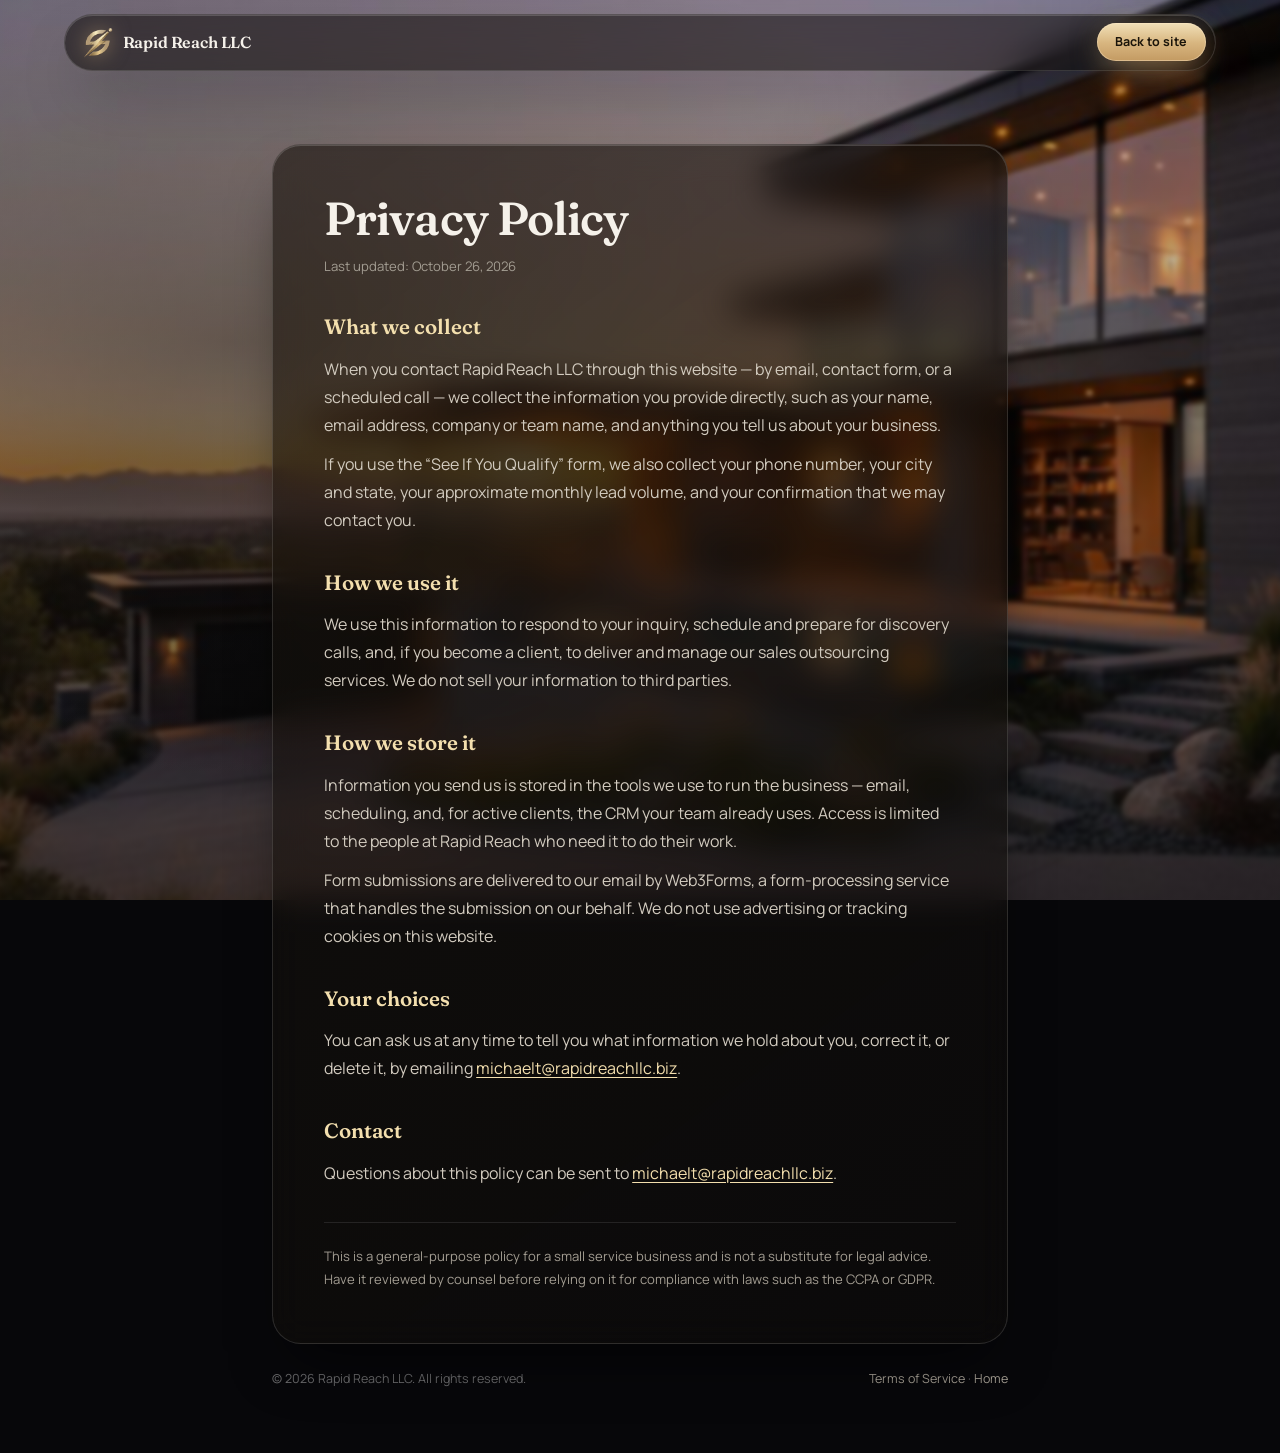
==== commit 76cf4304: "Add files via upload" ====
--- a/privacy.html
+++ b/privacy.html
@@ -2,9 +2,10 @@
 <html lang="en">
 <head>
   <meta charset="utf-8">
-  <meta name="viewport" content="width=device-width, initial-scale=1">
+  <meta name="viewport" content="width=device-width, initial-scale=1, minimum-scale=1">
   <title>Privacy Policy — Rapid Reach LLC</title>
   <meta name="description" content="How Rapid Reach LLC collects, uses and stores the information you send us.">
+  <link rel="canonical" href="https://rapidreachllc.biz/privacy.html">
   <meta name="theme-color" content="#07070a">
   <link rel="icon" href="images/logo-96.png">
   <link rel="apple-touch-icon" href="images/apple-icon.png">
@@ -35,12 +36,14 @@
 
       <h2>What we collect</h2>
       <p>When you contact Rapid Reach LLC through this website — by email, contact form, or a scheduled call — we collect the information you provide directly, such as your name, email address, company or team name, and anything you tell us about your business.</p>
+      <p>If you use the “See If You Qualify” form, we also collect your phone number, your city and state, your approximate monthly lead volume, and your confirmation that we may contact you.</p>
 
       <h2>How we use it</h2>
       <p>We use this information to respond to your inquiry, schedule and prepare for discovery calls, and, if you become a client, to deliver and manage our sales outsourcing services. We do not sell your information to third parties.</p>
 
       <h2>How we store it</h2>
       <p>Information you send us is stored in the tools we use to run the business — email, scheduling, and, for active clients, the CRM your team already uses. Access is limited to the people at Rapid Reach who need it to do their work.</p>
+      <p>Form submissions are delivered to our email by Web3Forms, a form-processing service that handles the submission on our behalf. We do not use advertising or tracking cookies on this website.</p>
 
       <h2>Your choices</h2>
       <p>You can ask us at any time to tell you what information we hold about you, correct it, or delete it, by emailing <a href="mailto:michaelt@rapidreachllc.biz">michaelt@rapidreachllc.biz</a>.</p>
--- a/css/styles.css
+++ b/css/styles.css
@@ -28,8 +28,9 @@
 }
 
 *, *::before, *::after { box-sizing: border-box; margin: 0; }
-html { scroll-behavior: smooth; scroll-padding-top: 5.5rem; background: var(--ink); -webkit-text-size-adjust: 100%; }
-body { background: transparent; color: var(--text); font-family: var(--font-sans); line-height: 1.6; -webkit-font-smoothing: antialiased; overflow-x: hidden; }
+html { scroll-behavior: smooth; scroll-padding-top: 5.5rem; background: var(--ink); -webkit-text-size-adjust: 100%; text-size-adjust: 100%; overflow-x: clip; max-width: 100%; }
+body { background: transparent; color: var(--text); font-family: var(--font-sans); line-height: 1.6; -webkit-font-smoothing: antialiased; overflow-x: hidden; max-width: 100%; }
+@supports (overflow: clip) { body { overflow-x: clip; } }
 img { display: block; max-width: 100%; }
 a { color: inherit; text-decoration: none; }
 ul, ol { list-style: none; padding: 0; }
@@ -42,7 +43,9 @@
 ::selection { background: rgb(var(--gold-rgb) / 0.35); color: #fff; }
 
 /* ---------- ambient background ---------- */
-.ambient { position: fixed; inset: 0; z-index: -2; overflow: hidden; background: var(--ink); }
+.ambient { position: fixed; inset: 0; z-index: -2; overflow: hidden; contain: paint; background: var(--ink); }
+/* phones: reach all the way down behind Safari's bottom toolbar, so no dark strip shows there */
+@supports (height: 100lvh) { .ambient { bottom: auto; height: 100lvh; } }
 /* Global page background photo (images/bg-home.jpg). Swap the file to change it.
    The slight blur only hides the photo's low resolution on big screens. */
 .ambient .photo { position: absolute; inset: -2%; background: url('../images/bg-home.jpg') center 62% / cover no-repeat; filter: blur(1.9px) saturate(1.2); }
@@ -523,3 +526,6 @@
 .legal-foot a { color: var(--muted); transition: color 0.25s; }
 .legal-foot a:hover { color: var(--gold); }
 @media (min-width: 768px) { .legal { padding-top: 9rem; } .legal-card { padding: 3rem 3.2rem 3.2rem; } }
+
+/* Phones: keep anything that scrolls or animates sideways (the marquee) from widening the page */
+.marquee { contain: paint; }
